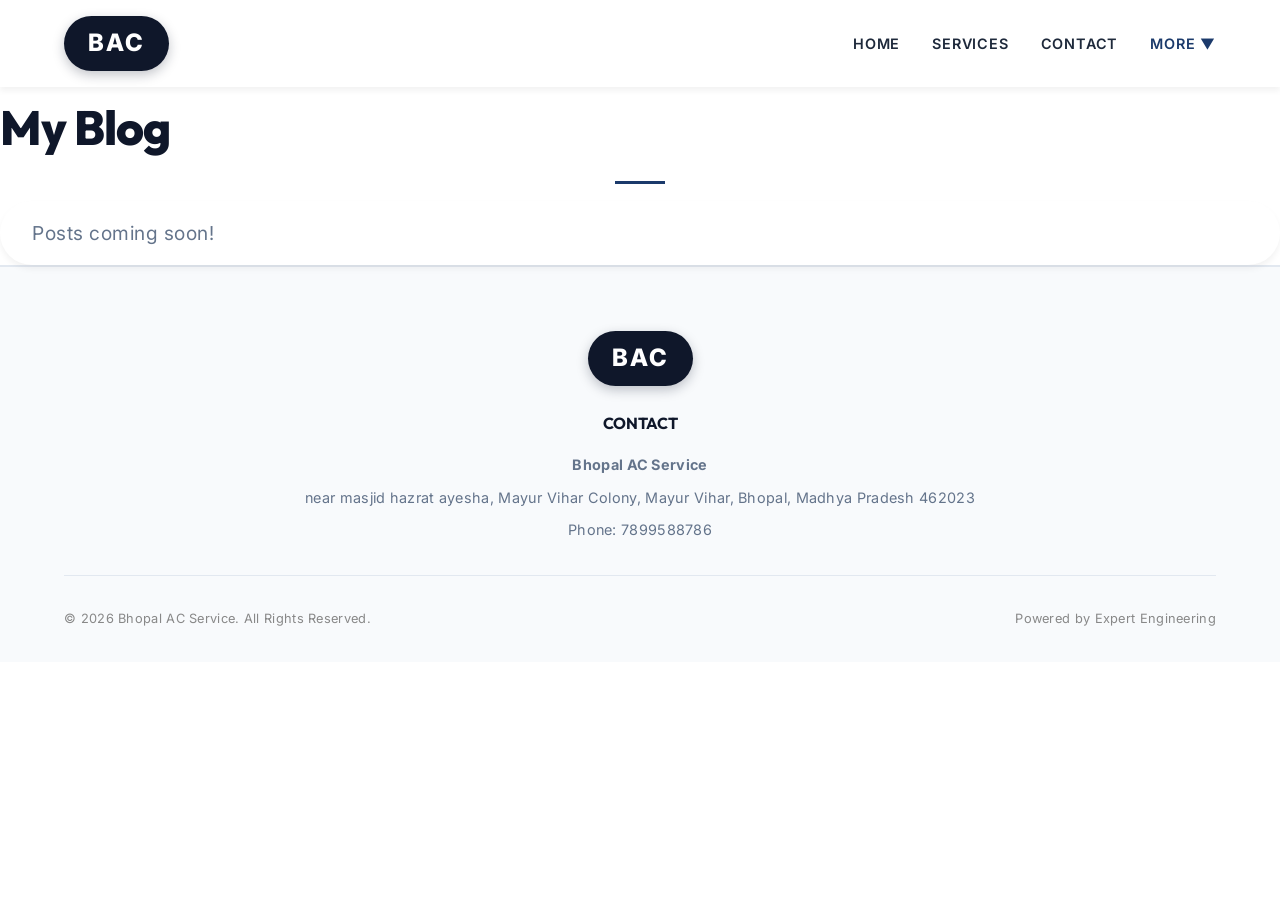
==== blog.html @ 3c476065 "update" ====
<!DOCTYPE html>
<html lang="en">
<head>
    <meta charset="UTF-8">
    <meta name="viewport" content="width=device-width, initial-scale=1.0">
    <title>My Blog | Bhopal AC Service</title>
    
    <link rel="preconnect" href="https://fonts.googleapis.com">
    <link rel="preconnect" href="https://fonts.gstatic.com" crossorigin>
    <link href="https://fonts.googleapis.com/css2?family=Inter:wght@400;500;600;700&family=Outfit:wght@400;600;700;800&display=swap" rel="stylesheet">
    
    <link rel="stylesheet" href="style.css">
</head>
<body>

    <!-- Navigation -->
    <nav class="navbar">
        <div class="logo-container">
            <a href="index.html" class="logo" aria-label="Bhopal AC Service Home">BAC</a>
        </div>
        
        <div class="mobile-toggle">☰</div>
        
        <ul class="nav-links">
            <li><a href="index.html">Home</a></li>
            <li><a href="services.html">Services</a></li>
            <li><a href="contact.html">Contact</a></li>
            <li>
                <a href="#" class="dropdown-toggle" style="color: var(--primary)">More ▼</a>
                <div class="dropdown-content">
                    <a href="blog.html" style="color: var(--primary)">Blog</a>
                    <a href="products.html">Products</a>
                </div>
            </li>
        </ul>
    </nav>

    <!-- Minimal Page Content -->
    <section class="minimal-page">
        <h1 class="minimal-title">My Blog</h1>
        <div class="minimal-subtitle">Posts coming soon!</div>
    </section>

    <!-- Footer -->
    <footer class="footer">
        <div class="footer-content">
            <div class="logo-container">
                <div class="logo">BAC</div>
            </div>
            <div class="footer-info">
                <h4 style="margin-bottom: 1rem; color: var(--secondary);">CONTACT</h4>
                <p><strong>Bhopal AC Service</strong></p>
                <p>near masjid hazrat ayesha, Mayur Vihar Colony, Mayur Vihar, Bhopal, Madhya Pradesh 462023</p>
                <p>Phone: 7899588786</p>
            </div>
        </div>
        <div class="footer-bottom">
            <p>&copy; 2026 Bhopal AC Service. All Rights Reserved.</p>
            <p>Powered by Expert Engineering</p>
        </div>
    </footer>

    <script src="script.js" defer></script>
</body>
</html>
---- style.css ----
:root {
  --primary: #1B3A6B;
  --primary-hover: #0F2850;
  --primary-light: #2563EB;
  --accent: #06B6D4;
  --accent-hover: #0891B2;
  --secondary: #0F172A;
  --bg-color: #FFFFFF;
  --bg-alt: #F8FAFC;
  --bg-light: #F1F5F9;
  --text-main: #1E293B;
  --text-muted: #64748B;
  --border-color: #E2E8F0;
  --success: #10B981;
  --warning: #F59E0B;
  --font-heading: 'Outfit', sans-serif;
  --font-body: 'Inter', sans-serif;
  --shadow-sm: 0 4px 6px rgba(0, 0, 0, 0.05);
  --shadow-md: 0 10px 20px rgba(0, 0, 0, 0.08);
  --shadow-lg: 0 15px 30px rgba(0, 0, 0, 0.1);
  --transition: all 0.3s ease;
  --transition-smooth: all 0.5s cubic-bezier(0.25, 0.46, 0.45, 0.94);
}

* {
  margin: 0;
  padding: 0;
  box-sizing: border-box;
}

/* Reduce repaints and reflows */
html {
  scroll-behavior: smooth;
}

body {
  font-family: var(--font-body);
  color: var(--text-main);
  background-color: var(--bg-color);
  line-height: 1.7;
  letter-spacing: 0.3px;
}

h1, h2, h3, h4, h5, h6, .logo-text {
  font-family: var(--font-heading);
  color: var(--secondary);
  letter-spacing: -0.02em;
  font-weight: 700;
}

a {
  text-decoration: none;
  color: inherit;
  transition: var(--transition);
}

ul {
  list-style: none;
}

/* Optimize image rendering */
img {
  max-width: 100%;
  height: auto;
  display: block;
  image-rendering: -webkit-optimize-contrast;
}

/* Navbar */
.navbar {
  position: sticky;
  top: 0;
  display: flex;
  justify-content: space-between;
  align-items: center;
  padding: 1rem 5%;
  background: rgba(255, 255, 255, 0.95);
  backdrop-filter: blur(10px);
  z-index: 1000;
  box-shadow: var(--shadow-sm);
  transition: var(--transition-smooth);
}

.navbar:hover {
  box-shadow: var(--shadow-md);
}

.logo-container {
  display: flex;
  align-items: center;
  border-radius: 10%;
}

.logo {
  background-color: var(--secondary);
  color: #fff;
  width: 105px;
  height: 55px;
  padding: 0px 5px 0px 5px ;
  display: flex;
  justify-content: center;
  align-items: center;
  font-weight: 800;
  font-size: 1.5rem;
  letter-spacing: 2px;
  border-radius: 50px;
  transition: var(--transition-smooth);
  box-shadow: 0 4px 12px rgba(15, 23, 42, 0.25);
}

.logo:hover {
  transform: translateY(-2px);
  box-shadow: 0 6px 18px rgba(15, 23, 42, 0.35);
}

.nav-links {
  display: flex;
  gap: 2rem;
  align-items: center;
}

.nav-links li {
  position: relative;
}

.nav-links a {
  font-size: 0.9rem;
  font-weight: 600;
  text-transform: uppercase;
  letter-spacing: 0.8px;
  position: relative;
  transition: var(--transition-smooth);
}

.nav-links a::after {
  content: '';
  position: absolute;
  bottom: -5px;
  left: 0;
  width: 0;
  height: 2px;
  background-color: var(--primary);
  transition: width 0.4s ease;
}

.nav-links a:hover::after,
.nav-links a.active::after {
  width: 100%;
}

.nav-links a:hover,
.nav-links a.active {
  color: var(--primary);
}

/* Dropdown */
.dropdown-content {
  display: none;
  position: absolute;
  top: 100%;
  left: 50%;
  transform: translateX(-50%);
  background-color: #fff;
  min-width: 150px;
  box-shadow: var(--shadow-md);
  border-radius: 8px;
  padding: 0.5rem 0;
  z-index: 10;
  opacity: 0;
  transform: translateY(10px) translateX(-50%);
  transition: opacity 0.3s ease, transform 0.3s ease;
}

.dropdown-content.show {
  display: block;
  opacity: 1;
  transform: translateY(0) translateX(-50%);
}

.dropdown-content a {
  display: block;
  padding: 0.7rem 1.2rem;
  text-transform: capitalize;
  font-size: 0.9rem;
  font-weight: 400;
}

.dropdown-content a:hover {
  background-color: var(--bg-alt);
  color: var(--primary);
}

/* Mobile Nav Toggle */
.mobile-toggle {
  display: none;
  font-size: 1.5rem;
  cursor: pointer;
  color: var(--secondary);
}

/* Hero Section */
.hero {
  position: relative;
  height: 85vh;
  min-height: 600px;
  background: url('https://t4.ftcdn.net/jpg/05/11/92/95/360_F_511929539_hkrzPKGI6pEA8TwUfrwrB0g73FyEaowM.jpg') center/cover no-repeat;
  display: flex;
  flex-direction: column;
  justify-content: center;
  align-items: center;
  text-align: center;
  color: #ffffffc9;
  overflow: hidden;
}

.hero::before {
  content: '';
  position: absolute;
  top: 0;
  left: 0;
  right: 0;
  bottom: 0;
  background: linear-gradient(to bottom, rgba(0,0,0,0.3) 0%, rgba(0,0,0,0.6) 100%);
  animation: slideDown 0.8s ease-out;
}

.hero-content {
  position: relative;
  z-index: 1;
  max-width: 800px;
  padding: 0 2rem;
  animation: fadeInUp 1s ease-out;
}

.hero-tagline {
  font-family: var(--font-heading);
  font-size: 1.2rem;
  font-weight: 600;
  letter-spacing: 3px;
  margin-bottom: 1rem;
  text-transform: uppercase;
  color: rgba(255,255,255,0.9);
  animation: fadeInDown 0.8s ease-out 0.2s both;
}

.hero-title {
  font-size: 4.5rem;
  font-weight: 800;
  line-height: 1.1;
  margin-bottom: 2rem;
  text-shadow: 2px 4px 8px rgba(0,0,0,0.3);
  color: white;
  animation: slideInUp 0.9s ease-out 0.3s both;
  letter-spacing: -0.02em;
}

.btn {
  display: inline-flex;
  align-items: center;
  justify-content: center;
  padding: 1rem 2.5rem;
  border-radius: 50px;
  font-weight: 700;
  text-transform: uppercase;
  letter-spacing: 1.5px;
  transition: var(--transition-smooth);
  border: none;
  cursor: pointer;
  position: relative;
  overflow: hidden;
  font-size: 0.95rem;
  gap: 0.6rem;
}

.btn::before {
  content: '';
  position: absolute;
  top: 0;
  left: -100%;
  width: 100%;
  height: 100%;
  background: rgba(255,255,255,0.2);
  transition: left 0.5s ease;
  z-index: 0;
}

.btn:hover::before {
  left: 100%;
}

.btn-primary {
  background: var(--primary);
  color: #fff;
  box-shadow: 0 4px 15px rgba(27, 58, 107, 0.3);
  position: relative;
}

.btn-primary:hover {
  background: var(--primary-hover);
  transform: translateY(-3px);
  box-shadow: 0 8px 25px rgba(27, 58, 107, 0.5);
}

.btn-primary:active {
  transform: translateY(-1px);
}

.btn-secondary {
  background: transparent;
  color: #fff;
  border: 2px solid #fff;
}

.btn-secondary:hover {
  background: rgba(255,255,255,0.15);
  transform: translateY(-3px);
  border-color: #fff;
}

/* Sections */
.section {
  padding: 5rem 5%;
  animation: fadeInUp 0.8s ease-out;
}

.section-header {
  text-align: center;
  margin-bottom: 4rem;
}

.section-title {
  font-size: 2.5rem;
  color: var(--secondary);
  position: relative;
  display: inline-block;
  padding-bottom: 1rem;
  animation: fadeInDown 0.8s ease-out;
  letter-spacing: -0.02em;
  font-weight: 800;
}

.section-title::after {
  content: '';
  position: absolute;
  bottom: 0;
  left: 50%;
  transform: translateX(-50%) scaleX(0);
  width: 60px;
  height: 3px;
  background-color: var(--primary);
  border-radius: 2px;
  animation: scaleInHorizontal 0.6s ease-out 0.3s forwards;
}

/* About Us Section (Home) */
.about-grid {
  display: grid;
  grid-template-columns: repeat(auto-fit, minmax(300px, 1fr));
  gap: 2rem;
  max-width: 1200px;
  margin: 0 auto;
}

.about-card {
  background: #fff;
  border-radius: 12px;
  overflow: hidden;
  box-shadow: var(--shadow-md);
  transition: var(--transition-smooth);
  height: 100%;
  display: flex;
  flex-direction: column;
  animation: fadeInUp 0.8s ease-out both;
  border: 1px solid var(--border-color);
  will-change: transform;
  contain: layout style paint;
}

.about-card:nth-child(1) {
  animation-delay: 0.1s;
}

.about-card:nth-child(2) {
  animation-delay: 0.2s;
}

.about-card:nth-child(3) {
  animation-delay: 0.3s;
}

.about-card:hover {
  transform: translateY(-15px);
  box-shadow: var(--shadow-lg);
  border-color: var(--primary);
}

.about-card img {
  width: 100%;
  height: 250px;
  object-fit: cover;
  transition: transform 0.5s ease;
}

.about-card:hover img {
  transform: scale(1.05);
}

.about-card-content {
  padding: 2rem;
  flex-grow: 1;
  display: flex;
  flex-direction: column;
}

.about-card h3 {
  font-size: 1.3rem;
  margin-bottom: 1rem;
  font-weight: 700;
  letter-spacing: -0.01em;
}

.about-card p {
  color: var(--text-muted);
  font-size: 0.95rem;
  flex-grow: 1;
  margin-bottom: 1.5rem;
}

.more-link {
  color: var(--primary);
  font-weight: 600;
  font-size: 0.9rem;
  text-transform: uppercase;
  letter-spacing: 1px;
  align-self: flex-start;
  position: relative;
  display: inline-flex;
  align-items: center;
  gap: 0.5rem;
  transition: var(--transition-smooth);
}

.more-link::after {
  content: '→';
  position: absolute;
  right: -20px;
  opacity: 0;
  transition: var(--transition-smooth);
}

.more-link:hover {
  color: var(--primary-hover);
}

.more-link:hover::after {
  right: -25px;
  opacity: 1;
}

/* Services Grid (Services Page) */
.services-grid {
  display: grid;
  grid-template-columns: repeat(auto-fit, minmax(280px, 1fr));
  gap: 2.5rem;
  max-width: 1200px;
  margin: 0 auto;
}

.service-item {
  text-align: center;
  transition: var(--transition-smooth);
  background: #fff;
  border-radius: 12px;
  padding: 1rem;
  box-shadow: var(--shadow-sm);
  border: 1px solid var(--border-color);
  animation: fadeInUp 0.8s ease-out both;
  will-change: transform;
  contain: layout style paint;
}

.service-item:nth-child(1) {
  animation-delay: 0.1s;
}

.service-item:nth-child(2) {
  animation-delay: 0.2s;
}

.service-item:nth-child(3) {
  animation-delay: 0.3s;
}

.service-item:nth-child(4) {
  animation-delay: 0.4s;
}

.service-item:hover {
  transform: translateY(-8px);
  box-shadow: var(--shadow-md);
  border-color: var(--primary);
}

.service-img-wrap {
  overflow: hidden;
  border-radius: 8px;
  margin-bottom: 1.5rem;
  height: 200px;
}

.service-img-wrap img {
  width: 100%;
  height: 100%;
  object-fit: cover;
  transition: transform 0.5s ease;
}

.service-item:hover .service-img-wrap img {
  transform: scale(1.1);
}

.service-title {
  font-size: 1.2rem;
  margin-bottom: 0.5rem;
  text-transform: uppercase;
  letter-spacing: 1px;
  font-weight: 700;
}

.service-price {
  color: var(--primary);
  font-weight: 700;
  font-size: 1.2rem;
  margin-bottom: 1rem;
  display: block;
}

.service-desc {
  font-size: 0.9rem;
  color: var(--text-muted);
}

/* FAQ Section */
.faq-section {
  background-color: var(--bg-alt);
}

.faq-container {
  max-width: 800px;
  margin: 0 auto;
}

.faq-item {
  margin-bottom: 1rem;
  background: #fff;
  border-radius: 8px;
  box-shadow: var(--shadow-sm);
  overflow: hidden;
  transition: var(--transition-smooth);
  border: 1px solid var(--border-color);
}

.faq-item:hover {
  box-shadow: var(--shadow-md);
  border-color: var(--primary);
}

.faq-question {
  padding: 1.5rem;
  display: flex;
  justify-content: space-between;
  align-items: center;
  cursor: pointer;
  font-weight: 700;
  color: var(--secondary);
  transition: var(--transition-smooth);
  letter-spacing: 0.3px;
}

.faq-question:hover {
  color: var(--primary);
}

.faq-icon {
  font-size: 1.5rem;
  transition: transform 0.3s ease;
}

.faq-item.active .faq-icon {
  transform: rotate(45deg);
}

.faq-answer {
  max-height: 0;
  overflow: hidden;
  transition: max-height 0.4s ease, padding 0.4s ease;
  padding: 0 1.5rem;
  color: var(--text-muted);
}

.faq-item.active .faq-answer {
  max-height: 500px; /* arbitrary large value */
  padding: 0 1.5rem 1.5rem;
}

/* Contact Page */
.contact-layout {
  display: flex;
  flex-direction: column;
  gap: 3rem;
  max-width: 1200px;
  margin: 0 auto;
}

@media (min-width: 900px) {
  .contact-layout {
    flex-direction: row;
    align-items: stretch;
  }
}

.contact-info {
  flex: 1;
  padding: 3rem;
  background: var(--bg-alt);
  border-radius: 12px;
  box-shadow: var(--shadow-sm);
  animation: fadeInLeft 0.8s ease-out;
  border: 1px solid var(--border-color);
}

.contact-title {
  font-size: 1.8rem;
  margin-bottom: 1rem;
  font-weight: 800;
  letter-spacing: -0.01em;
}

.contact-phone {
  display: inline-block;
  font-size: 1.5rem;
  color: var(--primary);
  font-weight: 800;
  margin-bottom: 2rem;
  border-bottom: 3px solid var(--primary);
  padding-bottom: 0.5rem;
  transition: var(--transition-smooth);
  cursor: pointer;
  letter-spacing: 0.5px;
}

.contact-phone:hover {
  transform: translateY(-2px);
  color: var(--primary-hover);
  border-bottom-color: var(--primary-hover);
}

.contact-detail {
  margin-bottom: 1.5rem;
}

.contact-detail h4 {
  font-size: 1.1rem;
  margin-bottom: 0.5rem;
  color: var(--secondary);
  font-weight: 700;
}

.contact-detail p {
  color: var(--text-muted);
}

/* Button Container for Contact Section */
.contact-info > div[style*="display: flex"] {
  flex-wrap: wrap;
  align-items: center;
}

.contact-info .btn {
  min-width: auto;
  padding: 0.9rem 1.8rem;
}

/* Icon styling in buttons */
.btn svg {
  flex-shrink: 0;
  width: 20px;
  height: 20px;
}

.btn-whatsapp {
  background-color: #25D366;
  color: white;
  display: inline-flex;
  align-items: center;
  justify-content: center;
  gap: 0.6rem;
  padding: 0.95rem 2.2rem;
  border-radius: 50px;
  font-weight: 700;
  text-transform: uppercase;
  letter-spacing: 0.8px;
  transition: var(--transition-smooth);
  box-shadow: 0 4px 12px rgba(37, 211, 102, 0.3);
  font-size: 0.9rem;
  border: none;
  cursor: pointer;
}

.btn-whatsapp:hover {
  background-color: #128C7E;
  color: white;
  transform: translateY(-3px);
  box-shadow: 0 6px 18px rgba(37, 211, 102, 0.5);
}

.btn-whatsapp:active {
  transform: translateY(-1px);
}

/* Stack buttons on mobile */
@media (max-width: 768px) {
  .btn-whatsapp {
    width: 100%;
    max-width: none;
    margin: 0.5rem auto !important;
  }
}
.minimal-title {
  font-size: 3rem;
  margin-bottom: 1rem;
  position: relative;
  font-weight: 800;
  letter-spacing: -0.02em;
  animation: slideInUp 0.8s ease-out;
}

.minimal-title::after {
  content: '';
  position: absolute;
  bottom: -15px;
  left: 50%;
  transform: translateX(-50%) scaleX(0);
  width: 50px;
  height: 3px;
  background-color: var(--primary);
  animation: scaleInHorizontal 0.8s ease-out 0.3s forwards;
}

.minimal-subtitle {
  font-size: 1.2rem;
  color: var(--text-muted);
  background: #fff;
  padding: 1rem 2rem;
  border-radius: 50px;
  box-shadow: var(--shadow-sm);
  margin-top: 2rem;
  animation: fadeInUp 0.8s ease-out 0.2s both;
  letter-spacing: 0.5px;
}

/* Footer */
.footer {
  background-color: var(--bg-alt);
  padding: 4rem 5% 2rem;
  text-align: center;
  border-top: 2px solid var(--border-color);
  animation: slideDown 0.8s ease-out;
}

.footer-content {
  margin-bottom: 2rem;
  animation: fadeInUp 0.8s ease-out 0.2s both;
}

.footer .logo-container {
  justify-content: center;
  margin-bottom: 1.5rem;
}

.footer-info p {
  color: var(--text-muted);
  font-size: 0.9rem;
  margin-bottom: 0.5rem;
}

.footer-bottom {
  display: flex;
  justify-content: space-between;
  align-items: center;
  flex-wrap: wrap;
  gap: 1rem;
  padding-top: 2rem;
  border-top: 1px solid var(--border-color);
  color: #888;
  font-size: 0.8rem;
}

/* Animations */
@keyframes fadeInUp {
  from {
    opacity: 0;
    transform: translateY(30px);
  }
  to {
    opacity: 1;
    transform: translateY(0);
  }
}

@keyframes fadeInDown {
  from {
    opacity: 0;
    transform: translateY(-20px);
  }
  to {
    opacity: 1;
    transform: translateY(0);
  }
}

@keyframes fadeInLeft {
  from {
    opacity: 0;
    transform: translateX(-30px);
  }
  to {
    opacity: 1;
    transform: translateX(0);
  }
}

@keyframes fadeInRight {
  from {
    opacity: 0;
    transform: translateX(30px);
  }
  to {
    opacity: 1;
    transform: translateX(0);
  }
}

@keyframes slideInUp {
  from {
    opacity: 0;
    transform: translateY(50px);
  }
  to {
    opacity: 1;
    transform: translateY(0);
  }
}

@keyframes slideDown {
  from {
    transform: translateY(-100%);
  }
  to {
    transform: translateY(0);
  }
}

@keyframes scaleInHorizontal {
  from {
    transform: translateX(-50%) scaleX(0);
  }
  to {
    transform: translateX(-50%) scaleX(1);
  }
}

@keyframes pulse {
  0%, 100% {
    opacity: 1;
  }
  50% {
    opacity: 0.5;
  }
}

@keyframes glow {
  0%, 100% {
    box-shadow: 0 4px 15px rgba(0, 136, 204, 0.4);
  }
  50% {
    box-shadow: 0 6px 25px rgba(0, 136, 204, 0.7);
  }
}

@keyframes bounce {
  0%, 100% {
    transform: translateY(0);
  }
  50% {
    transform: translateY(-5px);
  }
}

/* Scroll triggered animations */
.about-card:not(.visible),
.service-item:not(.visible),
.faq-item:not(.visible),
.section:not(.visible) {
  opacity: 0;
}

.about-card.visible,
.service-item.visible,
.faq-item.visible,
.section.visible {
  animation: fadeInUp 0.8s ease-out forwards;
}

/* Responsive */
/* Tablet & Small Devices (768px and below) */
@media (max-width: 768px) {
  /* Navbar */
  .navbar {
    padding: 0.8rem 4%;
  }

  .logo {
    width: 90px;
    height: 50px;
    font-size: 1.3rem;
  }

  .nav-links {
    position: absolute;
    top: 100%;
    left: 0;
    width: 100%;
    background: #fff;
    flex-direction: column;
    padding: 2rem 0;
    box-shadow: var(--shadow-md);
    clip-path: polygon(0 0, 100% 0, 100% 0, 0 0);
    transition: clip-path 0.4s ease-in-out;
    gap: 1.5rem;
  }
  
  .nav-links.active {
    clip-path: polygon(0 0, 100% 0, 100% 100%, 0 100%);
  }

  .nav-links a {
    font-size: 0.85rem;
  }

  .mobile-toggle {
    display: block;
    cursor: pointer;
    transition: var(--transition-smooth);
  }

  .mobile-toggle:active {
    transform: scale(0.95);
  }

  .dropdown-content {
    position: static;
    transform: none;
    box-shadow: none;
    background: var(--bg-alt);
    margin-top: 1rem;
    display: none;
    border-radius: 8px;
    margin-left: 1rem;
    margin-right: 1rem;
  }
  
  .dropdown-content.show {
    display: block;
    animation: slideDown 0.3s ease-out;
  }

  .dropdown-content a {
    padding: 0.8rem 1rem;
  }
  
  /* Hero Section */
  .hero {
    min-height: 500px;
    height: 80vh;
    justify-content: flex-end;
    padding-bottom: 3rem;
  }

  .hero-content {
    padding: 0 1.5rem;
  }

  .hero-tagline {
    font-size: 0.9rem;
    letter-spacing: 2px;
  }
  
  .hero-title {
    font-size: 2.5rem;
    line-height: 1.2;
    margin-bottom: 1.5rem;
  }

  .hero-content p {
    font-size: 1rem;
    margin-bottom: 1.5rem;
  }

  /* Buttons */
  .btn {
    padding: 0.9rem 2rem;
    font-size: 0.85rem;
    letter-spacing: 1px;
    min-height: 44px;
    min-width: 44px;
    touch-action: manipulation;
  }

  .btn-primary, .btn-secondary {
    width: 100%;
    max-width: 300px;
  }

  /* Contact buttons stack on tablet */
  .contact-info > div[style*="display: flex"] {
    flex-direction: column;
    gap: 1rem !important;
  }

  .contact-info .btn {
    width: 100%;
    max-width: none;
  }

  /* Sections */
  .section {
    padding: 3rem 4%;
  }

  .section-header {
    margin-bottom: 2.5rem;
  }
  
  .section-title {
    font-size: 1.8rem;
  }

  .section-title::after {
    width: 50px;
  }

  /* Cards */
  .about-grid {
    grid-template-columns: 1fr;
    gap: 1.5rem;
  }

  .about-card {
    animation: fadeInUp 0.6s ease-out !important;
  }

  .about-card img {
    height: 200px;
  }

  .about-card-content {
    padding: 1.5rem;
  }

  .about-card h3 {
    font-size: 1.1rem;
  }

  .about-card p {
    font-size: 0.9rem;
  }

  /* Services Grid */
  .services-grid {
    grid-template-columns: 1fr;
    gap: 1.5rem;
  }

  .service-item {
    padding: 1.2rem;
    animation: fadeInUp 0.6s ease-out !important;
  }

  .service-img-wrap {
    height: 180px;
    margin-bottom: 1rem;
  }

  .service-title {
    font-size: 1rem;
  }

  .service-price {
    font-size: 1.1rem;
  }

  /* Contact Section */
  .contact-layout {
    gap: 2rem;
  }

  .contact-info {
    padding: 2rem;
    animation: fadeInUp 0.6s ease-out !important;
  }

  .contact-title {
    font-size: 1.5rem;
  }

  .contact-phone {
    font-size: 1.3rem;
  }

  .contact-detail h4 {
    font-size: 1rem;
  }

  .contact-map {
    min-height: 300px;
  }

  /* Minimal Page */
  .minimal-page {
    padding: 2rem 1.5rem;
  }

  .minimal-title {
    font-size: 2rem;
  }

  .minimal-subtitle {
    font-size: 1rem;
    padding: 0.8rem 1.5rem;
  }

  /* FAQ */
  .faq-container {
    max-width: 100%;
  }

  .faq-question {
    padding: 1.2rem;
    font-size: 0.95rem;
  }

  .faq-icon {
    font-size: 1.2rem;
  }

  /* Footer */
  .footer {
    padding: 3rem 4% 1.5rem;
  }

  .footer-bottom {
    flex-direction: column;
    justify-content: center;
    gap: 1rem;
  }
}

/* Mobile Only (500px and below) */
@media (max-width: 500px) {
  html {
    font-size: 15px;
  }

  /* Navbar */
  .navbar {
    padding: 0.7rem 3%;
  }

  .logo-container {
    margin-right: auto;
  }

  .logo {
    width: 80px;
    height: 45px;
    font-size: 1.2rem;
    letter-spacing: 1.5px;
  }

  .mobile-toggle {
    font-size: 1.3rem;
  }

  .nav-links {
    padding: 1.5rem 0;
    gap: 1rem;
  }

  .nav-links a {
    font-size: 0.8rem;
    padding: 0.5rem 1.5rem;
  }

  .dropdown-content a {
    font-size: 0.8rem;
    padding: 0.6rem 0.8rem;
  }

  /* Hero */
  .hero {
    min-height: 420px;
    height: 70vh;
    padding-bottom: 2rem;
  }

  .hero-content {
    padding: 0 1rem;
    max-width: 100%;
  }

  .hero-tagline {
    font-size: 0.75rem;
    letter-spacing: 1.5px;
    margin-bottom: 0.7rem;
  }

  .hero-title {
    font-size: 2rem;
    margin-bottom: 1rem;
  }

  .hero-content p {
    font-size: 0.95rem;
    margin-bottom: 1.2rem;
  }

  /* Buttons */
  .btn {
    padding: 0.8rem 1.8rem;
    font-size: 0.8rem;
    letter-spacing: 0.8px;
  }

  .btn-primary, .btn-secondary {
    width: 100%;
    max-width: 280px;
  }

  /* Contact buttons on mobile */
  .contact-info > div[style*="display: flex"] {
    flex-direction: column;
    gap: 1rem !important;
  }

  .contact-info .btn {
    width: 100%;
    max-width: none;
  }

  /* Sections */
  .section {
    padding: 2.5rem 3%;
  }

  .section-header {
    margin-bottom: 2rem;
  }

  .section-title {
    font-size: 1.5rem;
  }

  /* Cards */
  .about-card-content {
    padding: 1.2rem;
  }

  .about-card h3 {
    font-size: 1rem;
    margin-bottom: 0.8rem;
  }

  .about-card p {
    font-size: 0.85rem;
    margin-bottom: 1rem;
  }

  .more-link {
    font-size: 0.8rem;
  }

  /* Services */
  .service-item {
    padding: 1rem;
  }

  .service-img-wrap {
    height: 160px;
  }

  .service-title {
    font-size: 0.95rem;
  }

  .service-price {
    font-size: 1rem;
  }

  /* Contact */
  .contact-info {
    padding: 1.5rem;
  }

  .contact-title {
    font-size: 1.3rem;
    margin-bottom: 1rem;
  }

  .contact-phone {
    font-size: 1.2rem;
    margin-bottom: 1.5rem;
  }

  .contact-detail {
    margin-bottom: 1.2rem;
  }

  .contact-detail h4 {
    font-size: 0.95rem;
    margin-bottom: 0.4rem;
  }

  .contact-detail p {
    font-size: 0.85rem;
  }

  .contact-map {
    min-height: 280px;
  }

  /* Minimal */
  .minimal-page {
    padding: 1.5rem 1rem;
  }

  .minimal-title {
    font-size: 1.6rem;
    margin-bottom: 0.8rem;
  }

  .minimal-title::after {
    bottom: -12px;
    width: 40px;
  }

  .minimal-subtitle {
    font-size: 0.95rem;
    padding: 0.7rem 1.2rem;
    margin-top: 1.5rem;
  }

  /* FAQ */
  .faq-question {
    padding: 1rem;
    font-size: 0.9rem;
  }

  .faq-icon {
    font-size: 1rem;
  }

  .faq-item {
    margin-bottom: 0.8rem;
  }

  /* Footer */
  .footer {
    padding: 2rem 3% 1rem;
  }

  .footer-info p {
    font-size: 0.8rem;
  }

  .footer-bottom {
    font-size: 0.75rem;
  }
}
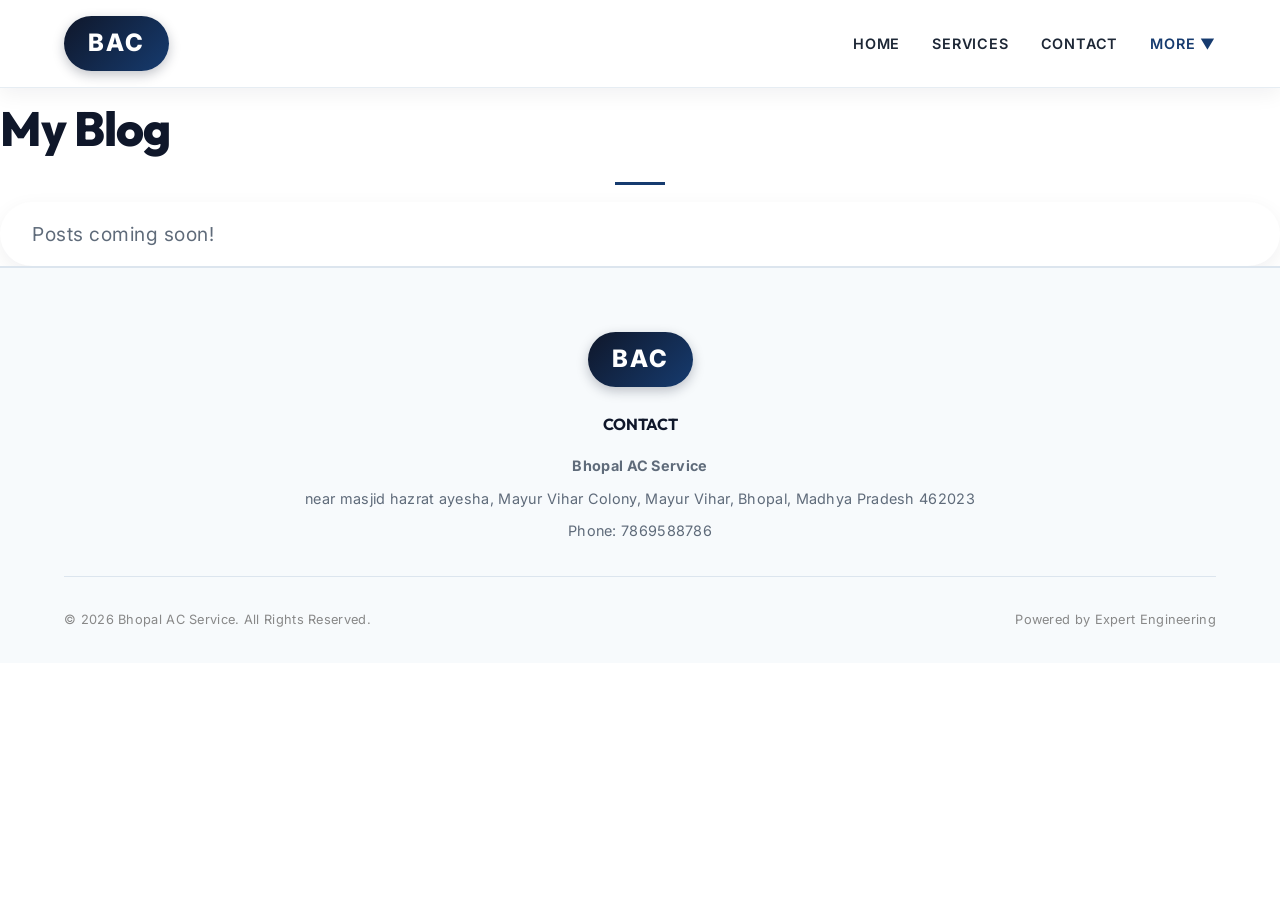
==== commit dc899dd4: "update" ====
--- a/blog.html
+++ b/blog.html
@@ -51,7 +51,7 @@
                 <h4 style="margin-bottom: 1rem; color: var(--secondary);">CONTACT</h4>
                 <p><strong>Bhopal AC Service</strong></p>
                 <p>near masjid hazrat ayesha, Mayur Vihar Colony, Mayur Vihar, Bhopal, Madhya Pradesh 462023</p>
-                <p>Phone: 7899588786</p>
+                <p>Phone: 7869588786</p>
             </div>
         </div>
         <div class="footer-bottom">
--- a/style.css
+++ b/style.css
@@ -1,23 +1,23 @@
 :root {
-  --primary: #1B3A6B;
-  --primary-hover: #0F2850;
-  --primary-light: #2563EB;
-  --accent: #06B6D4;
-  --accent-hover: #0891B2;
-  --secondary: #0F172A;
+  --primary: #163b6f;
+  --primary-hover: #0f2f5c;
+  --primary-light: #2f6fd6;
+  --accent: #0e9ebd;
+  --accent-hover: #0a7f99;
+  --secondary: #0f172a;
   --bg-color: #FFFFFF;
-  --bg-alt: #F8FAFC;
-  --bg-light: #F1F5F9;
-  --text-main: #1E293B;
-  --text-muted: #64748B;
-  --border-color: #E2E8F0;
+  --bg-alt: #f7fafc;
+  --bg-light: #eef4f8;
+  --text-main: #1d2736;
+  --text-muted: #5f6b7a;
+  --border-color: #dce5ee;
   --success: #10B981;
   --warning: #F59E0B;
   --font-heading: 'Outfit', sans-serif;
   --font-body: 'Inter', sans-serif;
-  --shadow-sm: 0 4px 6px rgba(0, 0, 0, 0.05);
-  --shadow-md: 0 10px 20px rgba(0, 0, 0, 0.08);
-  --shadow-lg: 0 15px 30px rgba(0, 0, 0, 0.1);
+  --shadow-sm: 0 6px 20px rgba(15, 23, 42, 0.06);
+  --shadow-md: 0 14px 34px rgba(15, 23, 42, 0.1);
+  --shadow-lg: 0 22px 50px rgba(15, 23, 42, 0.14);
   --transition: all 0.3s ease;
   --transition-smooth: all 0.5s cubic-bezier(0.25, 0.46, 0.45, 0.94);
 }
@@ -39,6 +39,9 @@
   background-color: var(--bg-color);
   line-height: 1.7;
   letter-spacing: 0.3px;
+  text-rendering: optimizeLegibility;
+  -webkit-font-smoothing: antialiased;
+  overflow-x: hidden;
 }
 
 h1, h2, h3, h4, h5, h6, .logo-text {
@@ -74,11 +77,18 @@
   justify-content: space-between;
   align-items: center;
   padding: 1rem 5%;
-  background: rgba(255, 255, 255, 0.95);
-  backdrop-filter: blur(10px);
+  background: rgba(255, 255, 255, 0.9);
+  backdrop-filter: blur(14px);
   z-index: 1000;
   box-shadow: var(--shadow-sm);
   transition: var(--transition-smooth);
+  border-bottom: 1px solid rgba(220, 229, 238, 0.7);
+}
+
+.navbar.scrolled {
+  box-shadow: var(--shadow-md);
+  padding-top: 0.78rem;
+  padding-bottom: 0.78rem;
 }
 
 .navbar:hover {
@@ -92,11 +102,11 @@
 }
 
 .logo {
-  background-color: var(--secondary);
+  background: linear-gradient(135deg, var(--secondary), var(--primary));
   color: #fff;
   width: 105px;
   height: 55px;
-  padding: 0px 5px 0px 5px ;
+  padding: 0 5px;
   display: flex;
   justify-content: center;
   align-items: center;
@@ -139,8 +149,8 @@
   left: 0;
   width: 0;
   height: 2px;
-  background-color: var(--primary);
-  transition: width 0.4s ease;
+  background: linear-gradient(90deg, var(--primary), var(--accent));
+  transition: width 0.32s ease;
 }
 
 .nav-links a:hover::after,
@@ -160,7 +170,7 @@
   top: 100%;
   left: 50%;
   transform: translateX(-50%);
-  background-color: #fff;
+  background: rgba(255, 255, 255, 0.98);
   min-width: 150px;
   box-shadow: var(--shadow-md);
   border-radius: 8px;
@@ -203,13 +213,15 @@
   position: relative;
   height: 85vh;
   min-height: 600px;
-  background: url('https://t4.ftcdn.net/jpg/05/11/92/95/360_F_511929539_hkrzPKGI6pEA8TwUfrwrB0g73FyEaowM.jpg') center/cover no-repeat;
+  background:
+    linear-gradient(140deg, rgba(7, 20, 40, 0.78) 0%, rgba(14, 77, 122, 0.58) 45%, rgba(12, 129, 154, 0.35) 100%),
+    url('https://t4.ftcdn.net/jpg/05/11/92/95/360_F_511929539_hkrzPKGI6pEA8TwUfrwrB0g73FyEaowM.jpg') center/cover no-repeat;
   display: flex;
   flex-direction: column;
   justify-content: center;
   align-items: center;
   text-align: center;
-  color: #ffffffc9;
+  color: rgba(255, 255, 255, 0.95);
   overflow: hidden;
 }
 
@@ -220,8 +232,17 @@
   left: 0;
   right: 0;
   bottom: 0;
-  background: linear-gradient(to bottom, rgba(0,0,0,0.3) 0%, rgba(0,0,0,0.6) 100%);
-  animation: slideDown 0.8s ease-out;
+  background:
+    radial-gradient(circle at top, rgba(14, 158, 189, 0.25), transparent 34%),
+    linear-gradient(to bottom, rgba(7, 14, 25, 0.18) 0%, rgba(7, 14, 25, 0.5) 100%);
+}
+
+.hero::after {
+  content: '';
+  position: absolute;
+  inset: auto 0 0;
+  height: 180px;
+  background: linear-gradient(to top, rgba(255, 255, 255, 0.09), transparent);
 }
 
 .hero-content {
@@ -229,7 +250,7 @@
   z-index: 1;
   max-width: 800px;
   padding: 0 2rem;
-  animation: fadeInUp 1s ease-out;
+  animation: fadeInUp 0.75s ease-out;
 }
 
 .hero-tagline {
@@ -240,18 +261,25 @@
   margin-bottom: 1rem;
   text-transform: uppercase;
   color: rgba(255,255,255,0.9);
-  animation: fadeInDown 0.8s ease-out 0.2s both;
+  animation: fadeInDown 0.65s ease-out 0.12s both;
 }
 
 .hero-title {
-  font-size: 4.5rem;
+  font-size: clamp(3rem, 7vw, 4.8rem);
   font-weight: 800;
   line-height: 1.1;
   margin-bottom: 2rem;
   text-shadow: 2px 4px 8px rgba(0,0,0,0.3);
   color: white;
-  animation: slideInUp 0.9s ease-out 0.3s both;
+  animation: slideInUp 0.75s ease-out 0.18s both;
   letter-spacing: -0.02em;
+}
+
+.hero-content p {
+  max-width: 42rem;
+  margin-left: auto;
+  margin-right: auto;
+  color: rgba(255, 255, 255, 0.88);
 }
 
 .btn {
@@ -263,7 +291,7 @@
   font-weight: 700;
   text-transform: uppercase;
   letter-spacing: 1.5px;
-  transition: var(--transition-smooth);
+  transition: transform 0.2s ease, box-shadow 0.25s ease, background-color 0.25s ease, color 0.25s ease;
   border: none;
   cursor: pointer;
   position: relative;
@@ -320,7 +348,6 @@
 /* Sections */
 .section {
   padding: 5rem 5%;
-  animation: fadeInUp 0.8s ease-out;
 }
 
 .section-header {
@@ -334,7 +361,6 @@
   position: relative;
   display: inline-block;
   padding-bottom: 1rem;
-  animation: fadeInDown 0.8s ease-out;
   letter-spacing: -0.02em;
   font-weight: 800;
 }
@@ -349,7 +375,7 @@
   height: 3px;
   background-color: var(--primary);
   border-radius: 2px;
-  animation: scaleInHorizontal 0.6s ease-out 0.3s forwards;
+  animation: scaleInHorizontal 0.55s ease-out 0.18s forwards;
 }
 
 /* About Us Section (Home) */
@@ -363,14 +389,14 @@
 
 .about-card {
   background: #fff;
-  border-radius: 12px;
+  border-radius: 18px;
   overflow: hidden;
   box-shadow: var(--shadow-md);
   transition: var(--transition-smooth);
   height: 100%;
   display: flex;
   flex-direction: column;
-  animation: fadeInUp 0.8s ease-out both;
+  animation: fadeInUp 0.65s ease-out both;
   border: 1px solid var(--border-color);
   will-change: transform;
   contain: layout style paint;
@@ -389,7 +415,7 @@
 }
 
 .about-card:hover {
-  transform: translateY(-15px);
+  transform: translateY(-10px);
   box-shadow: var(--shadow-lg);
   border-color: var(--primary);
 }
@@ -398,7 +424,7 @@
   width: 100%;
   height: 250px;
   object-fit: cover;
-  transition: transform 0.5s ease;
+  transition: transform 0.45s ease;
 }
 
 .about-card:hover img {
@@ -410,6 +436,15 @@
   flex-grow: 1;
   display: flex;
   flex-direction: column;
+}
+
+.about-card-content::before {
+  content: '';
+  width: 44px;
+  height: 4px;
+  border-radius: 999px;
+  background: linear-gradient(90deg, var(--primary), var(--accent));
+  margin-bottom: 1rem;
 }
 
 .about-card h3 {
@@ -470,11 +505,11 @@
   text-align: center;
   transition: var(--transition-smooth);
   background: #fff;
-  border-radius: 12px;
+  border-radius: 18px;
   padding: 1rem;
   box-shadow: var(--shadow-sm);
   border: 1px solid var(--border-color);
-  animation: fadeInUp 0.8s ease-out both;
+  animation: fadeInUp 0.65s ease-out both;
   will-change: transform;
   contain: layout style paint;
 }
@@ -496,7 +531,7 @@
 }
 
 .service-item:hover {
-  transform: translateY(-8px);
+  transform: translateY(-6px);
   box-shadow: var(--shadow-md);
   border-color: var(--primary);
 }
@@ -553,7 +588,7 @@
 .faq-item {
   margin-bottom: 1rem;
   background: #fff;
-  border-radius: 8px;
+  border-radius: 14px;
   box-shadow: var(--shadow-sm);
   overflow: hidden;
   transition: var(--transition-smooth);
@@ -623,7 +658,7 @@
   flex: 1;
   padding: 3rem;
   background: var(--bg-alt);
-  border-radius: 12px;
+  border-radius: 18px;
   box-shadow: var(--shadow-sm);
   animation: fadeInLeft 0.8s ease-out;
   border: 1px solid var(--border-color);
@@ -765,12 +800,10 @@
   padding: 4rem 5% 2rem;
   text-align: center;
   border-top: 2px solid var(--border-color);
-  animation: slideDown 0.8s ease-out;
 }
 
 .footer-content {
   margin-bottom: 2rem;
-  animation: fadeInUp 0.8s ease-out 0.2s both;
 }
 
 .footer .logo-container {
@@ -909,7 +942,41 @@
 .service-item.visible,
 .faq-item.visible,
 .section.visible {
-  animation: fadeInUp 0.8s ease-out forwards;
+  animation: fadeInUp 0.55s ease-out forwards;
+}
+
+.hero-content .btn-primary {
+  box-shadow: 0 16px 30px rgba(15, 47, 92, 0.28);
+}
+
+.hero-content .btn-primary:hover {
+  box-shadow: 0 22px 40px rgba(15, 47, 92, 0.35);
+}
+
+.footer,
+.section,
+.about-card,
+.service-item,
+.faq-item,
+.contact-info {
+  position: relative;
+}
+
+@media (prefers-reduced-motion: reduce) {
+  html {
+    scroll-behavior: auto;
+  }
+
+  *, *::before, *::after {
+    animation-duration: 0.01ms !important;
+    animation-iteration-count: 1 !important;
+    transition-duration: 0.01ms !important;
+    scroll-behavior: auto !important;
+  }
+}
+
+.section:nth-of-type(even) {
+  background: linear-gradient(180deg, #ffffff, var(--bg-alt));
 }
 
 /* Responsive */
@@ -1007,6 +1074,10 @@
     margin-bottom: 1.5rem;
   }
 
+  .hero::after {
+    height: 120px;
+  }
+
   /* Buttons */
   .btn {
     padding: 0.9rem 2rem;
@@ -1068,6 +1139,11 @@
     padding: 1.5rem;
   }
 
+  .about-card-content::before {
+    width: 36px;
+    margin-bottom: 0.8rem;
+  }
+
   .about-card h3 {
     font-size: 1.1rem;
   }
@@ -1235,6 +1311,10 @@
     margin-bottom: 1.2rem;
   }
 
+  .hero::after {
+    height: 90px;
+  }
+
   /* Buttons */
   .btn {
     padding: 0.8rem 1.8rem;
@@ -1276,6 +1356,11 @@
     padding: 1.2rem;
   }
 
+  .about-card-content::before {
+    width: 32px;
+    margin-bottom: 0.7rem;
+  }
+
   .about-card h3 {
     font-size: 1rem;
     margin-bottom: 0.8rem;
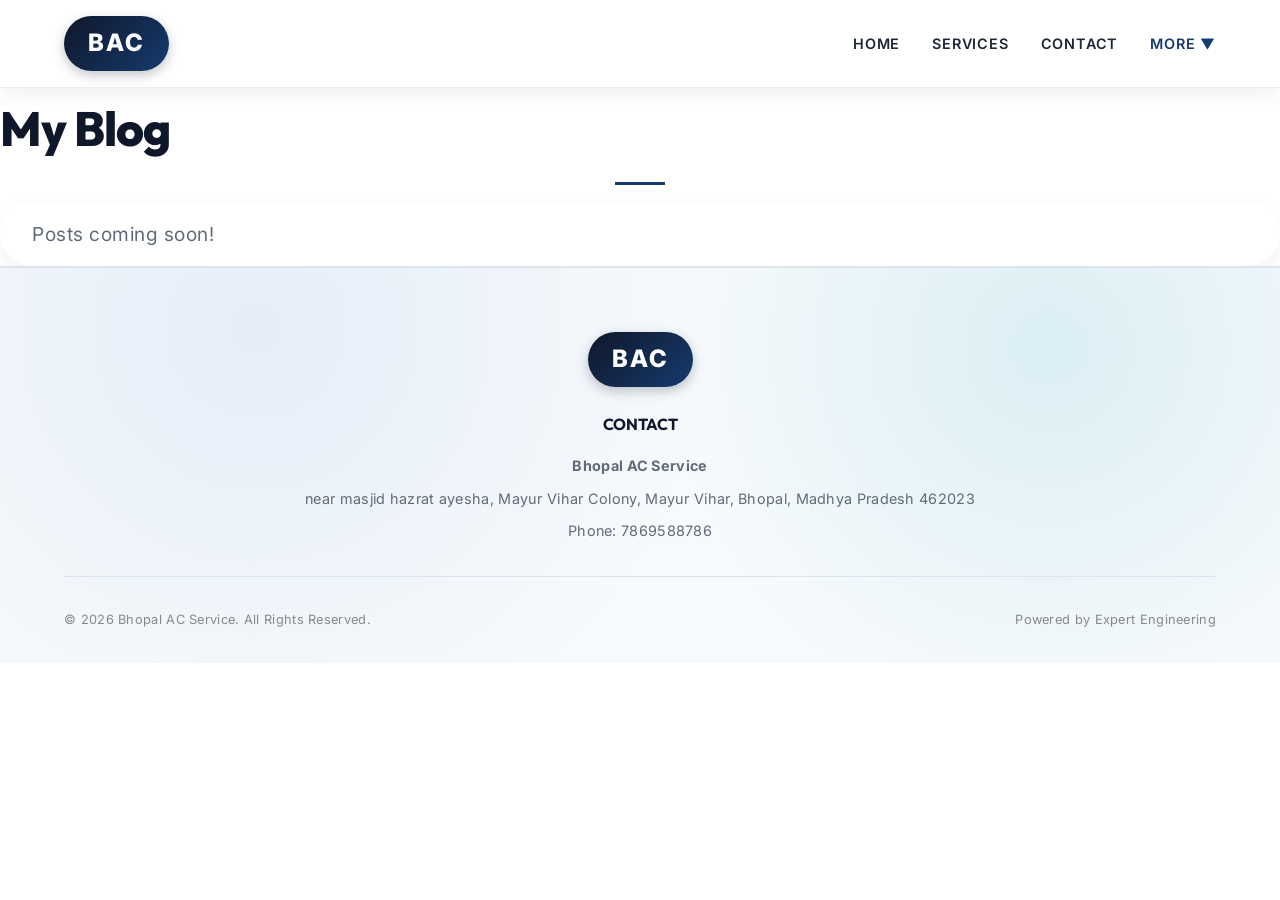
==== commit 5de1bcb5: "update" ====
--- a/blog.html
+++ b/blog.html
@@ -7,9 +7,13 @@
     
     <link rel="preconnect" href="https://fonts.googleapis.com">
     <link rel="preconnect" href="https://fonts.gstatic.com" crossorigin>
-    <link href="https://fonts.googleapis.com/css2?family=Inter:wght@400;500;600;700&family=Outfit:wght@400;600;700;800&display=swap" rel="stylesheet">
-    
-    <link rel="stylesheet" href="style.css">
+    <link rel="preload" as="style" href="https://fonts.googleapis.com/css2?family=Inter:wght@400;500;600;700&family=Outfit:wght@400;600;700;800&display=swap">
+    <link href="https://fonts.googleapis.com/css2?family=Inter:wght@400;500;600;700&family=Outfit:wght@400;600;700;800&display=swap" rel="stylesheet" media="print" onload="this.media='all'">
+    <noscript><link href="https://fonts.googleapis.com/css2?family=Inter:wght@400;500;600;700&family=Outfit:wght@400;600;700;800&display=swap" rel="stylesheet"></noscript>
+
+    <link rel="preload" as="style" href="style.css">
+    <link rel="stylesheet" href="style.css" media="print" onload="this.media='all'">
+    <noscript><link rel="stylesheet" href="style.css"></noscript>
 </head>
 <body>
 
@@ -51,7 +55,7 @@
                 <h4 style="margin-bottom: 1rem; color: var(--secondary);">CONTACT</h4>
                 <p><strong>Bhopal AC Service</strong></p>
                 <p>near masjid hazrat ayesha, Mayur Vihar Colony, Mayur Vihar, Bhopal, Madhya Pradesh 462023</p>
-                <p>Phone: 7869588786</p>
+                <p>Phone: <a href="tel:7869588786">7869588786</a></p>
             </div>
         </div>
         <div class="footer-bottom">
--- a/style.css
+++ b/style.css
@@ -18,6 +18,8 @@
   --shadow-sm: 0 6px 20px rgba(15, 23, 42, 0.06);
   --shadow-md: 0 14px 34px rgba(15, 23, 42, 0.1);
   --shadow-lg: 0 22px 50px rgba(15, 23, 42, 0.14);
+  --surface-glass: rgba(255, 255, 255, 0.14);
+  --scroll-progress: 0%;
   --transition: all 0.3s ease;
   --transition-smooth: all 0.5s cubic-bezier(0.25, 0.46, 0.45, 0.94);
 }
@@ -42,6 +44,31 @@
   text-rendering: optimizeLegibility;
   -webkit-font-smoothing: antialiased;
   overflow-x: hidden;
+  opacity: 0;
+  transform: translateY(6px);
+  transition: opacity 0.4s ease, transform 0.4s ease;
+}
+
+body.page-ready {
+  opacity: 1;
+  transform: translateY(0);
+}
+
+body.page-exit {
+  opacity: 0;
+  transform: translateY(8px);
+}
+
+body::before {
+  content: '';
+  position: fixed;
+  top: 0;
+  left: 0;
+  width: var(--scroll-progress);
+  height: 3px;
+  background: linear-gradient(90deg, var(--accent), var(--primary-light), var(--primary));
+  z-index: 1200;
+  transition: width 0.08s linear;
 }
 
 h1, h2, h3, h4, h5, h6, .logo-text {
@@ -213,9 +240,7 @@
   position: relative;
   height: 85vh;
   min-height: 600px;
-  background:
-    linear-gradient(140deg, rgba(7, 20, 40, 0.78) 0%, rgba(14, 77, 122, 0.58) 45%, rgba(12, 129, 154, 0.35) 100%),
-    url('https://t4.ftcdn.net/jpg/05/11/92/95/360_F_511929539_hkrzPKGI6pEA8TwUfrwrB0g73FyEaowM.jpg') center/cover no-repeat;
+  /* Background image moved to an <img> for better LCP prioritization */
   display: flex;
   flex-direction: column;
   justify-content: center;
@@ -223,6 +248,20 @@
   text-align: center;
   color: rgba(255, 255, 255, 0.95);
   overflow: hidden;
+}
+
+.hero-bg {
+  position: absolute;
+  inset: 0;
+  width: 100%;
+  height: 100%;
+  object-fit: cover;
+  object-position: center;
+  z-index: 0;
+  transform-origin: center;
+  filter: contrast(0.95) saturate(0.95) brightness(0.95);
+  transform: scale(1.03);
+  animation: kenBurns 18s ease-in-out infinite alternate;
 }
 
 .hero::before {
@@ -235,6 +274,7 @@
   background:
     radial-gradient(circle at top, rgba(14, 158, 189, 0.25), transparent 34%),
     linear-gradient(to bottom, rgba(7, 14, 25, 0.18) 0%, rgba(7, 14, 25, 0.5) 100%);
+  animation: gradientFloat 9s ease-in-out infinite;
 }
 
 .hero::after {
@@ -251,6 +291,44 @@
   max-width: 800px;
   padding: 0 2rem;
   animation: fadeInUp 0.75s ease-out;
+}
+
+.hero-content > * {
+  animation-fill-mode: both;
+}
+
+.hero-content .btn-primary {
+  animation: fadeInUp 0.7s ease-out 0.25s;
+}
+
+.hero-highlights {
+  margin-top: 1.4rem;
+  display: flex;
+  justify-content: center;
+  gap: 0.7rem;
+  flex-wrap: wrap;
+}
+
+.hero-highlights span {
+  font-size: 0.76rem;
+  letter-spacing: 0.8px;
+  text-transform: uppercase;
+  font-weight: 600;
+  color: rgba(255, 255, 255, 0.92);
+  border: 1px solid rgba(255, 255, 255, 0.36);
+  background: var(--surface-glass);
+  backdrop-filter: blur(4px);
+  padding: 0.42rem 0.75rem;
+  border-radius: 999px;
+  animation: fadeInUp 0.6s ease-out;
+}
+
+.hero-highlights span:nth-child(2) {
+  animation-delay: 0.08s;
+}
+
+.hero-highlights span:nth-child(3) {
+  animation-delay: 0.16s;
 }
 
 .hero-tagline {
@@ -396,28 +474,31 @@
   height: 100%;
   display: flex;
   flex-direction: column;
-  animation: fadeInUp 0.65s ease-out both;
   border: 1px solid var(--border-color);
   will-change: transform;
   contain: layout style paint;
-}
-
-.about-card:nth-child(1) {
-  animation-delay: 0.1s;
-}
-
-.about-card:nth-child(2) {
-  animation-delay: 0.2s;
-}
-
-.about-card:nth-child(3) {
-  animation-delay: 0.3s;
+  isolation: isolate;
 }
 
 .about-card:hover {
   transform: translateY(-10px);
   box-shadow: var(--shadow-lg);
   border-color: var(--primary);
+}
+
+.about-card::after {
+  content: '';
+  position: absolute;
+  inset: 0;
+  background: linear-gradient(120deg, transparent 20%, rgba(255, 255, 255, 0.35) 48%, transparent 70%);
+  transform: translateX(-140%);
+  transition: transform 0.65s ease;
+  pointer-events: none;
+  z-index: 1;
+}
+
+.about-card:hover::after {
+  transform: translateX(140%);
 }
 
 .about-card img {
@@ -509,31 +590,30 @@
   padding: 1rem;
   box-shadow: var(--shadow-sm);
   border: 1px solid var(--border-color);
-  animation: fadeInUp 0.65s ease-out both;
   will-change: transform;
   contain: layout style paint;
-}
-
-.service-item:nth-child(1) {
-  animation-delay: 0.1s;
-}
-
-.service-item:nth-child(2) {
-  animation-delay: 0.2s;
-}
-
-.service-item:nth-child(3) {
-  animation-delay: 0.3s;
-}
-
-.service-item:nth-child(4) {
-  animation-delay: 0.4s;
+  isolation: isolate;
 }
 
 .service-item:hover {
   transform: translateY(-6px);
   box-shadow: var(--shadow-md);
   border-color: var(--primary);
+}
+
+.service-item::after {
+  content: '';
+  position: absolute;
+  inset: 0;
+  background: linear-gradient(120deg, transparent 24%, rgba(255, 255, 255, 0.28) 49%, transparent 74%);
+  transform: translateX(-150%);
+  transition: transform 0.65s ease;
+  pointer-events: none;
+  z-index: 1;
+}
+
+.service-item:hover::after {
+  transform: translateX(150%);
 }
 
 .service-img-wrap {
@@ -578,6 +658,110 @@
 /* FAQ Section */
 .faq-section {
   background-color: var(--bg-alt);
+}
+
+.reviews-section {
+  background: linear-gradient(180deg, var(--bg-alt) 0%, #ffffff 100%);
+}
+
+.reviews-intro {
+  margin-top: 1rem;
+  color: var(--text-muted);
+}
+
+.testimonial-slider {
+  max-width: 820px;
+  margin: 0 auto;
+  position: relative;
+  border: 1px solid var(--border-color);
+  border-radius: 22px;
+  background: #ffffff;
+  box-shadow: var(--shadow-md);
+  padding: 2rem 2.2rem 1.5rem;
+  overflow: hidden;
+}
+
+.testimonial-card {
+  display: none;
+  opacity: 0;
+  transform: translateY(10px);
+}
+
+.testimonial-card.active {
+  display: block;
+  animation: fadeInUp 0.45s ease forwards;
+}
+
+.testimonial-text {
+  font-size: 1.08rem;
+  color: var(--text-main);
+  margin-bottom: 1.4rem;
+  line-height: 1.8;
+}
+
+.testimonial-meta {
+  display: flex;
+  justify-content: space-between;
+  align-items: center;
+  gap: 0.8rem;
+}
+
+.testimonial-name {
+  font-weight: 700;
+  color: var(--secondary);
+}
+
+.testimonial-rating {
+  color: #f5b301;
+  letter-spacing: 1px;
+  font-size: 1rem;
+}
+
+.testimonial-controls {
+  margin-top: 1.2rem;
+  display: flex;
+  align-items: center;
+  justify-content: space-between;
+}
+
+.testimonial-nav {
+  width: 38px;
+  height: 38px;
+  border-radius: 50%;
+  border: 1px solid var(--border-color);
+  background: #ffffff;
+  color: var(--secondary);
+  font-size: 1.5rem;
+  line-height: 1;
+  cursor: pointer;
+  transition: var(--transition);
+}
+
+.testimonial-nav:hover {
+  background: var(--primary);
+  color: #ffffff;
+  border-color: var(--primary);
+}
+
+.testimonial-dots {
+  display: flex;
+  gap: 0.45rem;
+  align-items: center;
+}
+
+.testimonial-dots .dot {
+  width: 10px;
+  height: 10px;
+  border-radius: 50%;
+  border: none;
+  background: #cad7e5;
+  cursor: pointer;
+  transition: transform 0.2s ease, background-color 0.2s ease;
+}
+
+.testimonial-dots .dot.active {
+  background: var(--primary);
+  transform: scale(1.15);
 }
 
 .faq-container {
@@ -796,7 +980,10 @@
 
 /* Footer */
 .footer {
-  background-color: var(--bg-alt);
+  background:
+    radial-gradient(circle at 20% 15%, rgba(47, 111, 214, 0.09), transparent 42%),
+    radial-gradient(circle at 82% 20%, rgba(14, 158, 189, 0.12), transparent 35%),
+    var(--bg-alt);
   padding: 4rem 5% 2rem;
   text-align: center;
   border-top: 2px solid var(--border-color);
@@ -930,17 +1117,43 @@
   }
 }
 
+@keyframes kenBurns {
+  from {
+    transform: scale(1.02) translateY(0);
+  }
+  to {
+    transform: scale(1.08) translateY(-1.5%);
+  }
+}
+
+@keyframes gradientFloat {
+  0%,
+  100% {
+    opacity: 0.95;
+    transform: translateY(0);
+  }
+  50% {
+    opacity: 1;
+    transform: translateY(-1.2%);
+  }
+}
+
 /* Scroll triggered animations */
 .about-card:not(.visible),
 .service-item:not(.visible),
 .faq-item:not(.visible),
 .section:not(.visible) {
   opacity: 0;
+  transform: translateY(24px);
 }
 
 .about-card.visible,
 .service-item.visible,
-.faq-item.visible,
+.faq-item.visible {
+  animation: fadeInUp 0.55s ease-out forwards;
+  animation-delay: var(--reveal-delay, 0ms);
+}
+
 .section.visible {
   animation: fadeInUp 0.55s ease-out forwards;
 }
@@ -972,6 +1185,16 @@
     animation-iteration-count: 1 !important;
     transition-duration: 0.01ms !important;
     scroll-behavior: auto !important;
+  }
+
+  body::before {
+    transition: none;
+  }
+
+  body {
+    opacity: 1;
+    transform: none;
+    transition: none;
   }
 }
 
@@ -1074,6 +1297,16 @@
     margin-bottom: 1.5rem;
   }
 
+  .hero-highlights {
+    margin-top: 1.1rem;
+    gap: 0.5rem;
+  }
+
+  .hero-highlights span {
+    font-size: 0.7rem;
+    padding: 0.38rem 0.62rem;
+  }
+
   .hero::after {
     height: 120px;
   }
@@ -1226,6 +1459,22 @@
     font-size: 0.95rem;
   }
 
+  .testimonial-slider {
+    padding: 1.5rem 1.4rem 1.2rem;
+    border-radius: 16px;
+  }
+
+  .testimonial-text {
+    font-size: 0.96rem;
+    margin-bottom: 1rem;
+  }
+
+  .testimonial-nav {
+    width: 34px;
+    height: 34px;
+    font-size: 1.3rem;
+  }
+
   .faq-icon {
     font-size: 1.2rem;
   }
@@ -1311,6 +1560,17 @@
     margin-bottom: 1.2rem;
   }
 
+  .hero-highlights {
+    margin-top: 0.9rem;
+    gap: 0.45rem;
+  }
+
+  .hero-highlights span {
+    font-size: 0.66rem;
+    padding: 0.34rem 0.55rem;
+    letter-spacing: 0.5px;
+  }
+
   .hero::after {
     height: 90px;
   }
@@ -1459,6 +1719,12 @@
     margin-bottom: 0.8rem;
   }
 
+  .testimonial-meta {
+    flex-direction: column;
+    align-items: flex-start;
+    gap: 0.35rem;
+  }
+
   /* Footer */
   .footer {
     padding: 2rem 3% 1rem;
--- a/style.css
+++ b/style.css
@@ -18,6 +18,8 @@
   --shadow-sm: 0 6px 20px rgba(15, 23, 42, 0.06);
   --shadow-md: 0 14px 34px rgba(15, 23, 42, 0.1);
   --shadow-lg: 0 22px 50px rgba(15, 23, 42, 0.14);
+  --surface-glass: rgba(255, 255, 255, 0.14);
+  --scroll-progress: 0%;
   --transition: all 0.3s ease;
   --transition-smooth: all 0.5s cubic-bezier(0.25, 0.46, 0.45, 0.94);
 }
@@ -42,6 +44,31 @@
   text-rendering: optimizeLegibility;
   -webkit-font-smoothing: antialiased;
   overflow-x: hidden;
+  opacity: 0;
+  transform: translateY(6px);
+  transition: opacity 0.4s ease, transform 0.4s ease;
+}
+
+body.page-ready {
+  opacity: 1;
+  transform: translateY(0);
+}
+
+body.page-exit {
+  opacity: 0;
+  transform: translateY(8px);
+}
+
+body::before {
+  content: '';
+  position: fixed;
+  top: 0;
+  left: 0;
+  width: var(--scroll-progress);
+  height: 3px;
+  background: linear-gradient(90deg, var(--accent), var(--primary-light), var(--primary));
+  z-index: 1200;
+  transition: width 0.08s linear;
 }
 
 h1, h2, h3, h4, h5, h6, .logo-text {
@@ -213,9 +240,7 @@
   position: relative;
   height: 85vh;
   min-height: 600px;
-  background:
-    linear-gradient(140deg, rgba(7, 20, 40, 0.78) 0%, rgba(14, 77, 122, 0.58) 45%, rgba(12, 129, 154, 0.35) 100%),
-    url('https://t4.ftcdn.net/jpg/05/11/92/95/360_F_511929539_hkrzPKGI6pEA8TwUfrwrB0g73FyEaowM.jpg') center/cover no-repeat;
+  /* Background image moved to an <img> for better LCP prioritization */
   display: flex;
   flex-direction: column;
   justify-content: center;
@@ -223,6 +248,20 @@
   text-align: center;
   color: rgba(255, 255, 255, 0.95);
   overflow: hidden;
+}
+
+.hero-bg {
+  position: absolute;
+  inset: 0;
+  width: 100%;
+  height: 100%;
+  object-fit: cover;
+  object-position: center;
+  z-index: 0;
+  transform-origin: center;
+  filter: contrast(0.95) saturate(0.95) brightness(0.95);
+  transform: scale(1.03);
+  animation: kenBurns 18s ease-in-out infinite alternate;
 }
 
 .hero::before {
@@ -235,6 +274,7 @@
   background:
     radial-gradient(circle at top, rgba(14, 158, 189, 0.25), transparent 34%),
     linear-gradient(to bottom, rgba(7, 14, 25, 0.18) 0%, rgba(7, 14, 25, 0.5) 100%);
+  animation: gradientFloat 9s ease-in-out infinite;
 }
 
 .hero::after {
@@ -251,6 +291,44 @@
   max-width: 800px;
   padding: 0 2rem;
   animation: fadeInUp 0.75s ease-out;
+}
+
+.hero-content > * {
+  animation-fill-mode: both;
+}
+
+.hero-content .btn-primary {
+  animation: fadeInUp 0.7s ease-out 0.25s;
+}
+
+.hero-highlights {
+  margin-top: 1.4rem;
+  display: flex;
+  justify-content: center;
+  gap: 0.7rem;
+  flex-wrap: wrap;
+}
+
+.hero-highlights span {
+  font-size: 0.76rem;
+  letter-spacing: 0.8px;
+  text-transform: uppercase;
+  font-weight: 600;
+  color: rgba(255, 255, 255, 0.92);
+  border: 1px solid rgba(255, 255, 255, 0.36);
+  background: var(--surface-glass);
+  backdrop-filter: blur(4px);
+  padding: 0.42rem 0.75rem;
+  border-radius: 999px;
+  animation: fadeInUp 0.6s ease-out;
+}
+
+.hero-highlights span:nth-child(2) {
+  animation-delay: 0.08s;
+}
+
+.hero-highlights span:nth-child(3) {
+  animation-delay: 0.16s;
 }
 
 .hero-tagline {
@@ -396,28 +474,31 @@
   height: 100%;
   display: flex;
   flex-direction: column;
-  animation: fadeInUp 0.65s ease-out both;
   border: 1px solid var(--border-color);
   will-change: transform;
   contain: layout style paint;
-}
-
-.about-card:nth-child(1) {
-  animation-delay: 0.1s;
-}
-
-.about-card:nth-child(2) {
-  animation-delay: 0.2s;
-}
-
-.about-card:nth-child(3) {
-  animation-delay: 0.3s;
+  isolation: isolate;
 }
 
 .about-card:hover {
   transform: translateY(-10px);
   box-shadow: var(--shadow-lg);
   border-color: var(--primary);
+}
+
+.about-card::after {
+  content: '';
+  position: absolute;
+  inset: 0;
+  background: linear-gradient(120deg, transparent 20%, rgba(255, 255, 255, 0.35) 48%, transparent 70%);
+  transform: translateX(-140%);
+  transition: transform 0.65s ease;
+  pointer-events: none;
+  z-index: 1;
+}
+
+.about-card:hover::after {
+  transform: translateX(140%);
 }
 
 .about-card img {
@@ -509,31 +590,30 @@
   padding: 1rem;
   box-shadow: var(--shadow-sm);
   border: 1px solid var(--border-color);
-  animation: fadeInUp 0.65s ease-out both;
   will-change: transform;
   contain: layout style paint;
-}
-
-.service-item:nth-child(1) {
-  animation-delay: 0.1s;
-}
-
-.service-item:nth-child(2) {
-  animation-delay: 0.2s;
-}
-
-.service-item:nth-child(3) {
-  animation-delay: 0.3s;
-}
-
-.service-item:nth-child(4) {
-  animation-delay: 0.4s;
+  isolation: isolate;
 }
 
 .service-item:hover {
   transform: translateY(-6px);
   box-shadow: var(--shadow-md);
   border-color: var(--primary);
+}
+
+.service-item::after {
+  content: '';
+  position: absolute;
+  inset: 0;
+  background: linear-gradient(120deg, transparent 24%, rgba(255, 255, 255, 0.28) 49%, transparent 74%);
+  transform: translateX(-150%);
+  transition: transform 0.65s ease;
+  pointer-events: none;
+  z-index: 1;
+}
+
+.service-item:hover::after {
+  transform: translateX(150%);
 }
 
 .service-img-wrap {
@@ -578,6 +658,110 @@
 /* FAQ Section */
 .faq-section {
   background-color: var(--bg-alt);
+}
+
+.reviews-section {
+  background: linear-gradient(180deg, var(--bg-alt) 0%, #ffffff 100%);
+}
+
+.reviews-intro {
+  margin-top: 1rem;
+  color: var(--text-muted);
+}
+
+.testimonial-slider {
+  max-width: 820px;
+  margin: 0 auto;
+  position: relative;
+  border: 1px solid var(--border-color);
+  border-radius: 22px;
+  background: #ffffff;
+  box-shadow: var(--shadow-md);
+  padding: 2rem 2.2rem 1.5rem;
+  overflow: hidden;
+}
+
+.testimonial-card {
+  display: none;
+  opacity: 0;
+  transform: translateY(10px);
+}
+
+.testimonial-card.active {
+  display: block;
+  animation: fadeInUp 0.45s ease forwards;
+}
+
+.testimonial-text {
+  font-size: 1.08rem;
+  color: var(--text-main);
+  margin-bottom: 1.4rem;
+  line-height: 1.8;
+}
+
+.testimonial-meta {
+  display: flex;
+  justify-content: space-between;
+  align-items: center;
+  gap: 0.8rem;
+}
+
+.testimonial-name {
+  font-weight: 700;
+  color: var(--secondary);
+}
+
+.testimonial-rating {
+  color: #f5b301;
+  letter-spacing: 1px;
+  font-size: 1rem;
+}
+
+.testimonial-controls {
+  margin-top: 1.2rem;
+  display: flex;
+  align-items: center;
+  justify-content: space-between;
+}
+
+.testimonial-nav {
+  width: 38px;
+  height: 38px;
+  border-radius: 50%;
+  border: 1px solid var(--border-color);
+  background: #ffffff;
+  color: var(--secondary);
+  font-size: 1.5rem;
+  line-height: 1;
+  cursor: pointer;
+  transition: var(--transition);
+}
+
+.testimonial-nav:hover {
+  background: var(--primary);
+  color: #ffffff;
+  border-color: var(--primary);
+}
+
+.testimonial-dots {
+  display: flex;
+  gap: 0.45rem;
+  align-items: center;
+}
+
+.testimonial-dots .dot {
+  width: 10px;
+  height: 10px;
+  border-radius: 50%;
+  border: none;
+  background: #cad7e5;
+  cursor: pointer;
+  transition: transform 0.2s ease, background-color 0.2s ease;
+}
+
+.testimonial-dots .dot.active {
+  background: var(--primary);
+  transform: scale(1.15);
 }
 
 .faq-container {
@@ -796,7 +980,10 @@
 
 /* Footer */
 .footer {
-  background-color: var(--bg-alt);
+  background:
+    radial-gradient(circle at 20% 15%, rgba(47, 111, 214, 0.09), transparent 42%),
+    radial-gradient(circle at 82% 20%, rgba(14, 158, 189, 0.12), transparent 35%),
+    var(--bg-alt);
   padding: 4rem 5% 2rem;
   text-align: center;
   border-top: 2px solid var(--border-color);
@@ -930,17 +1117,43 @@
   }
 }
 
+@keyframes kenBurns {
+  from {
+    transform: scale(1.02) translateY(0);
+  }
+  to {
+    transform: scale(1.08) translateY(-1.5%);
+  }
+}
+
+@keyframes gradientFloat {
+  0%,
+  100% {
+    opacity: 0.95;
+    transform: translateY(0);
+  }
+  50% {
+    opacity: 1;
+    transform: translateY(-1.2%);
+  }
+}
+
 /* Scroll triggered animations */
 .about-card:not(.visible),
 .service-item:not(.visible),
 .faq-item:not(.visible),
 .section:not(.visible) {
   opacity: 0;
+  transform: translateY(24px);
 }
 
 .about-card.visible,
 .service-item.visible,
-.faq-item.visible,
+.faq-item.visible {
+  animation: fadeInUp 0.55s ease-out forwards;
+  animation-delay: var(--reveal-delay, 0ms);
+}
+
 .section.visible {
   animation: fadeInUp 0.55s ease-out forwards;
 }
@@ -972,6 +1185,16 @@
     animation-iteration-count: 1 !important;
     transition-duration: 0.01ms !important;
     scroll-behavior: auto !important;
+  }
+
+  body::before {
+    transition: none;
+  }
+
+  body {
+    opacity: 1;
+    transform: none;
+    transition: none;
   }
 }
 
@@ -1074,6 +1297,16 @@
     margin-bottom: 1.5rem;
   }
 
+  .hero-highlights {
+    margin-top: 1.1rem;
+    gap: 0.5rem;
+  }
+
+  .hero-highlights span {
+    font-size: 0.7rem;
+    padding: 0.38rem 0.62rem;
+  }
+
   .hero::after {
     height: 120px;
   }
@@ -1226,6 +1459,22 @@
     font-size: 0.95rem;
   }
 
+  .testimonial-slider {
+    padding: 1.5rem 1.4rem 1.2rem;
+    border-radius: 16px;
+  }
+
+  .testimonial-text {
+    font-size: 0.96rem;
+    margin-bottom: 1rem;
+  }
+
+  .testimonial-nav {
+    width: 34px;
+    height: 34px;
+    font-size: 1.3rem;
+  }
+
   .faq-icon {
     font-size: 1.2rem;
   }
@@ -1311,6 +1560,17 @@
     margin-bottom: 1.2rem;
   }
 
+  .hero-highlights {
+    margin-top: 0.9rem;
+    gap: 0.45rem;
+  }
+
+  .hero-highlights span {
+    font-size: 0.66rem;
+    padding: 0.34rem 0.55rem;
+    letter-spacing: 0.5px;
+  }
+
   .hero::after {
     height: 90px;
   }
@@ -1459,6 +1719,12 @@
     margin-bottom: 0.8rem;
   }
 
+  .testimonial-meta {
+    flex-direction: column;
+    align-items: flex-start;
+    gap: 0.35rem;
+  }
+
   /* Footer */
   .footer {
     padding: 2rem 3% 1rem;
--- a/style.css
+++ b/style.css
@@ -18,6 +18,8 @@
   --shadow-sm: 0 6px 20px rgba(15, 23, 42, 0.06);
   --shadow-md: 0 14px 34px rgba(15, 23, 42, 0.1);
   --shadow-lg: 0 22px 50px rgba(15, 23, 42, 0.14);
+  --surface-glass: rgba(255, 255, 255, 0.14);
+  --scroll-progress: 0%;
   --transition: all 0.3s ease;
   --transition-smooth: all 0.5s cubic-bezier(0.25, 0.46, 0.45, 0.94);
 }
@@ -42,6 +44,31 @@
   text-rendering: optimizeLegibility;
   -webkit-font-smoothing: antialiased;
   overflow-x: hidden;
+  opacity: 0;
+  transform: translateY(6px);
+  transition: opacity 0.4s ease, transform 0.4s ease;
+}
+
+body.page-ready {
+  opacity: 1;
+  transform: translateY(0);
+}
+
+body.page-exit {
+  opacity: 0;
+  transform: translateY(8px);
+}
+
+body::before {
+  content: '';
+  position: fixed;
+  top: 0;
+  left: 0;
+  width: var(--scroll-progress);
+  height: 3px;
+  background: linear-gradient(90deg, var(--accent), var(--primary-light), var(--primary));
+  z-index: 1200;
+  transition: width 0.08s linear;
 }
 
 h1, h2, h3, h4, h5, h6, .logo-text {
@@ -213,9 +240,7 @@
   position: relative;
   height: 85vh;
   min-height: 600px;
-  background:
-    linear-gradient(140deg, rgba(7, 20, 40, 0.78) 0%, rgba(14, 77, 122, 0.58) 45%, rgba(12, 129, 154, 0.35) 100%),
-    url('https://t4.ftcdn.net/jpg/05/11/92/95/360_F_511929539_hkrzPKGI6pEA8TwUfrwrB0g73FyEaowM.jpg') center/cover no-repeat;
+  /* Background image moved to an <img> for better LCP prioritization */
   display: flex;
   flex-direction: column;
   justify-content: center;
@@ -223,6 +248,20 @@
   text-align: center;
   color: rgba(255, 255, 255, 0.95);
   overflow: hidden;
+}
+
+.hero-bg {
+  position: absolute;
+  inset: 0;
+  width: 100%;
+  height: 100%;
+  object-fit: cover;
+  object-position: center;
+  z-index: 0;
+  transform-origin: center;
+  filter: contrast(0.95) saturate(0.95) brightness(0.95);
+  transform: scale(1.03);
+  animation: kenBurns 18s ease-in-out infinite alternate;
 }
 
 .hero::before {
@@ -235,6 +274,7 @@
   background:
     radial-gradient(circle at top, rgba(14, 158, 189, 0.25), transparent 34%),
     linear-gradient(to bottom, rgba(7, 14, 25, 0.18) 0%, rgba(7, 14, 25, 0.5) 100%);
+  animation: gradientFloat 9s ease-in-out infinite;
 }
 
 .hero::after {
@@ -251,6 +291,44 @@
   max-width: 800px;
   padding: 0 2rem;
   animation: fadeInUp 0.75s ease-out;
+}
+
+.hero-content > * {
+  animation-fill-mode: both;
+}
+
+.hero-content .btn-primary {
+  animation: fadeInUp 0.7s ease-out 0.25s;
+}
+
+.hero-highlights {
+  margin-top: 1.4rem;
+  display: flex;
+  justify-content: center;
+  gap: 0.7rem;
+  flex-wrap: wrap;
+}
+
+.hero-highlights span {
+  font-size: 0.76rem;
+  letter-spacing: 0.8px;
+  text-transform: uppercase;
+  font-weight: 600;
+  color: rgba(255, 255, 255, 0.92);
+  border: 1px solid rgba(255, 255, 255, 0.36);
+  background: var(--surface-glass);
+  backdrop-filter: blur(4px);
+  padding: 0.42rem 0.75rem;
+  border-radius: 999px;
+  animation: fadeInUp 0.6s ease-out;
+}
+
+.hero-highlights span:nth-child(2) {
+  animation-delay: 0.08s;
+}
+
+.hero-highlights span:nth-child(3) {
+  animation-delay: 0.16s;
 }
 
 .hero-tagline {
@@ -396,28 +474,31 @@
   height: 100%;
   display: flex;
   flex-direction: column;
-  animation: fadeInUp 0.65s ease-out both;
   border: 1px solid var(--border-color);
   will-change: transform;
   contain: layout style paint;
-}
-
-.about-card:nth-child(1) {
-  animation-delay: 0.1s;
-}
-
-.about-card:nth-child(2) {
-  animation-delay: 0.2s;
-}
-
-.about-card:nth-child(3) {
-  animation-delay: 0.3s;
+  isolation: isolate;
 }
 
 .about-card:hover {
   transform: translateY(-10px);
   box-shadow: var(--shadow-lg);
   border-color: var(--primary);
+}
+
+.about-card::after {
+  content: '';
+  position: absolute;
+  inset: 0;
+  background: linear-gradient(120deg, transparent 20%, rgba(255, 255, 255, 0.35) 48%, transparent 70%);
+  transform: translateX(-140%);
+  transition: transform 0.65s ease;
+  pointer-events: none;
+  z-index: 1;
+}
+
+.about-card:hover::after {
+  transform: translateX(140%);
 }
 
 .about-card img {
@@ -509,31 +590,30 @@
   padding: 1rem;
   box-shadow: var(--shadow-sm);
   border: 1px solid var(--border-color);
-  animation: fadeInUp 0.65s ease-out both;
   will-change: transform;
   contain: layout style paint;
-}
-
-.service-item:nth-child(1) {
-  animation-delay: 0.1s;
-}
-
-.service-item:nth-child(2) {
-  animation-delay: 0.2s;
-}
-
-.service-item:nth-child(3) {
-  animation-delay: 0.3s;
-}
-
-.service-item:nth-child(4) {
-  animation-delay: 0.4s;
+  isolation: isolate;
 }
 
 .service-item:hover {
   transform: translateY(-6px);
   box-shadow: var(--shadow-md);
   border-color: var(--primary);
+}
+
+.service-item::after {
+  content: '';
+  position: absolute;
+  inset: 0;
+  background: linear-gradient(120deg, transparent 24%, rgba(255, 255, 255, 0.28) 49%, transparent 74%);
+  transform: translateX(-150%);
+  transition: transform 0.65s ease;
+  pointer-events: none;
+  z-index: 1;
+}
+
+.service-item:hover::after {
+  transform: translateX(150%);
 }
 
 .service-img-wrap {
@@ -578,6 +658,110 @@
 /* FAQ Section */
 .faq-section {
   background-color: var(--bg-alt);
+}
+
+.reviews-section {
+  background: linear-gradient(180deg, var(--bg-alt) 0%, #ffffff 100%);
+}
+
+.reviews-intro {
+  margin-top: 1rem;
+  color: var(--text-muted);
+}
+
+.testimonial-slider {
+  max-width: 820px;
+  margin: 0 auto;
+  position: relative;
+  border: 1px solid var(--border-color);
+  border-radius: 22px;
+  background: #ffffff;
+  box-shadow: var(--shadow-md);
+  padding: 2rem 2.2rem 1.5rem;
+  overflow: hidden;
+}
+
+.testimonial-card {
+  display: none;
+  opacity: 0;
+  transform: translateY(10px);
+}
+
+.testimonial-card.active {
+  display: block;
+  animation: fadeInUp 0.45s ease forwards;
+}
+
+.testimonial-text {
+  font-size: 1.08rem;
+  color: var(--text-main);
+  margin-bottom: 1.4rem;
+  line-height: 1.8;
+}
+
+.testimonial-meta {
+  display: flex;
+  justify-content: space-between;
+  align-items: center;
+  gap: 0.8rem;
+}
+
+.testimonial-name {
+  font-weight: 700;
+  color: var(--secondary);
+}
+
+.testimonial-rating {
+  color: #f5b301;
+  letter-spacing: 1px;
+  font-size: 1rem;
+}
+
+.testimonial-controls {
+  margin-top: 1.2rem;
+  display: flex;
+  align-items: center;
+  justify-content: space-between;
+}
+
+.testimonial-nav {
+  width: 38px;
+  height: 38px;
+  border-radius: 50%;
+  border: 1px solid var(--border-color);
+  background: #ffffff;
+  color: var(--secondary);
+  font-size: 1.5rem;
+  line-height: 1;
+  cursor: pointer;
+  transition: var(--transition);
+}
+
+.testimonial-nav:hover {
+  background: var(--primary);
+  color: #ffffff;
+  border-color: var(--primary);
+}
+
+.testimonial-dots {
+  display: flex;
+  gap: 0.45rem;
+  align-items: center;
+}
+
+.testimonial-dots .dot {
+  width: 10px;
+  height: 10px;
+  border-radius: 50%;
+  border: none;
+  background: #cad7e5;
+  cursor: pointer;
+  transition: transform 0.2s ease, background-color 0.2s ease;
+}
+
+.testimonial-dots .dot.active {
+  background: var(--primary);
+  transform: scale(1.15);
 }
 
 .faq-container {
@@ -796,7 +980,10 @@
 
 /* Footer */
 .footer {
-  background-color: var(--bg-alt);
+  background:
+    radial-gradient(circle at 20% 15%, rgba(47, 111, 214, 0.09), transparent 42%),
+    radial-gradient(circle at 82% 20%, rgba(14, 158, 189, 0.12), transparent 35%),
+    var(--bg-alt);
   padding: 4rem 5% 2rem;
   text-align: center;
   border-top: 2px solid var(--border-color);
@@ -930,17 +1117,43 @@
   }
 }
 
+@keyframes kenBurns {
+  from {
+    transform: scale(1.02) translateY(0);
+  }
+  to {
+    transform: scale(1.08) translateY(-1.5%);
+  }
+}
+
+@keyframes gradientFloat {
+  0%,
+  100% {
+    opacity: 0.95;
+    transform: translateY(0);
+  }
+  50% {
+    opacity: 1;
+    transform: translateY(-1.2%);
+  }
+}
+
 /* Scroll triggered animations */
 .about-card:not(.visible),
 .service-item:not(.visible),
 .faq-item:not(.visible),
 .section:not(.visible) {
   opacity: 0;
+  transform: translateY(24px);
 }
 
 .about-card.visible,
 .service-item.visible,
-.faq-item.visible,
+.faq-item.visible {
+  animation: fadeInUp 0.55s ease-out forwards;
+  animation-delay: var(--reveal-delay, 0ms);
+}
+
 .section.visible {
   animation: fadeInUp 0.55s ease-out forwards;
 }
@@ -972,6 +1185,16 @@
     animation-iteration-count: 1 !important;
     transition-duration: 0.01ms !important;
     scroll-behavior: auto !important;
+  }
+
+  body::before {
+    transition: none;
+  }
+
+  body {
+    opacity: 1;
+    transform: none;
+    transition: none;
   }
 }
 
@@ -1074,6 +1297,16 @@
     margin-bottom: 1.5rem;
   }
 
+  .hero-highlights {
+    margin-top: 1.1rem;
+    gap: 0.5rem;
+  }
+
+  .hero-highlights span {
+    font-size: 0.7rem;
+    padding: 0.38rem 0.62rem;
+  }
+
   .hero::after {
     height: 120px;
   }
@@ -1226,6 +1459,22 @@
     font-size: 0.95rem;
   }
 
+  .testimonial-slider {
+    padding: 1.5rem 1.4rem 1.2rem;
+    border-radius: 16px;
+  }
+
+  .testimonial-text {
+    font-size: 0.96rem;
+    margin-bottom: 1rem;
+  }
+
+  .testimonial-nav {
+    width: 34px;
+    height: 34px;
+    font-size: 1.3rem;
+  }
+
   .faq-icon {
     font-size: 1.2rem;
   }
@@ -1311,6 +1560,17 @@
     margin-bottom: 1.2rem;
   }
 
+  .hero-highlights {
+    margin-top: 0.9rem;
+    gap: 0.45rem;
+  }
+
+  .hero-highlights span {
+    font-size: 0.66rem;
+    padding: 0.34rem 0.55rem;
+    letter-spacing: 0.5px;
+  }
+
   .hero::after {
     height: 90px;
   }
@@ -1459,6 +1719,12 @@
     margin-bottom: 0.8rem;
   }
 
+  .testimonial-meta {
+    flex-direction: column;
+    align-items: flex-start;
+    gap: 0.35rem;
+  }
+
   /* Footer */
   .footer {
     padding: 2rem 3% 1rem;
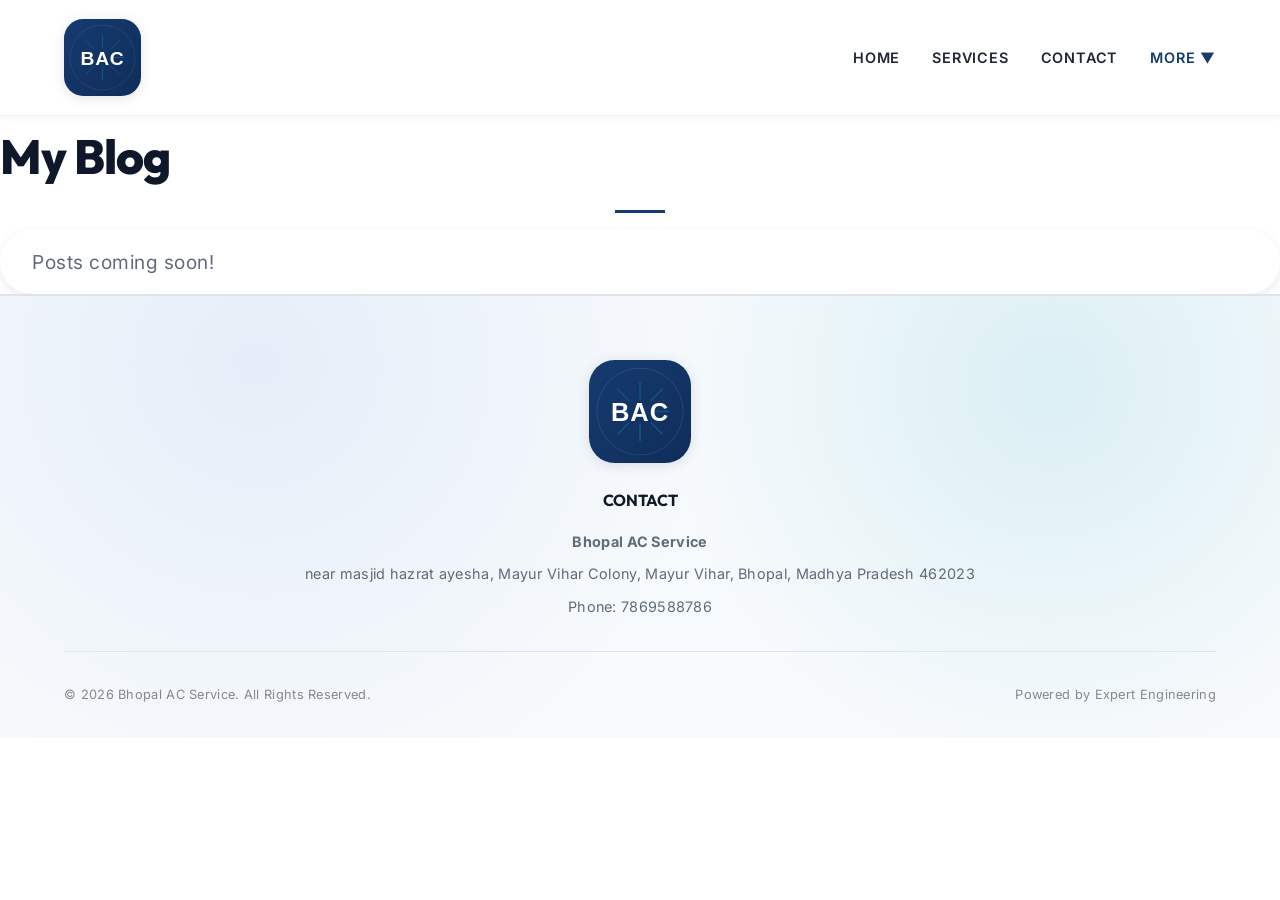
==== commit 80b6da0d: "update" ====
--- a/blog.html
+++ b/blog.html
@@ -7,20 +7,19 @@
     
     <link rel="preconnect" href="https://fonts.googleapis.com">
     <link rel="preconnect" href="https://fonts.gstatic.com" crossorigin>
-    <link rel="preload" as="style" href="https://fonts.googleapis.com/css2?family=Inter:wght@400;500;600;700&family=Outfit:wght@400;600;700;800&display=swap">
-    <link href="https://fonts.googleapis.com/css2?family=Inter:wght@400;500;600;700&family=Outfit:wght@400;600;700;800&display=swap" rel="stylesheet" media="print" onload="this.media='all'">
-    <noscript><link href="https://fonts.googleapis.com/css2?family=Inter:wght@400;500;600;700&family=Outfit:wght@400;600;700;800&display=swap" rel="stylesheet"></noscript>
-
-    <link rel="preload" as="style" href="style.css">
-    <link rel="stylesheet" href="style.css" media="print" onload="this.media='all'">
-    <noscript><link rel="stylesheet" href="style.css"></noscript>
+    <link href="https://fonts.googleapis.com/css2?family=Inter:wght@400;500;600;700&family=Outfit:wght@400;600;700;800&display=swap" rel="stylesheet">
+    <link rel="icon" type="image/svg+xml" href="images/logo.svg">
+    
+    <link rel="stylesheet" href="style.css">
 </head>
 <body>
 
     <!-- Navigation -->
     <nav class="navbar">
         <div class="logo-container">
-            <a href="index.html" class="logo" aria-label="Bhopal AC Service Home">BAC</a>
+            <a href="index.html" class="logo" aria-label="Bhopal AC Service Home">
+                <img src="images/logo.svg" alt="Bhopal AC Service logo" class="logo-image" loading="eager" decoding="async">
+            </a>
         </div>
         
         <div class="mobile-toggle">☰</div>
@@ -49,7 +48,9 @@
     <footer class="footer">
         <div class="footer-content">
             <div class="logo-container">
-                <div class="logo">BAC</div>
+                <div class="logo">
+                    <img src="images/logo.svg" alt="Bhopal AC Service logo" class="logo-image" loading="lazy" decoding="async">
+                </div>
             </div>
             <div class="footer-info">
                 <h4 style="margin-bottom: 1rem; color: var(--secondary);">CONTACT</h4>
--- a/style.css
+++ b/style.css
@@ -15,9 +15,10 @@
   --warning: #F59E0B;
   --font-heading: 'Outfit', sans-serif;
   --font-body: 'Inter', sans-serif;
-  --shadow-sm: 0 6px 20px rgba(15, 23, 42, 0.06);
-  --shadow-md: 0 14px 34px rgba(15, 23, 42, 0.1);
-  --shadow-lg: 0 22px 50px rgba(15, 23, 42, 0.14);
+  --shadow-sm: 0 4px 12px rgba(15, 23, 42, 0.08);
+  --shadow-md: 0 12px 32px rgba(15, 23, 42, 0.12);
+  --shadow-lg: 0 20px 48px rgba(15, 23, 42, 0.16);
+  --shadow-xl: 0 28px 64px rgba(15, 23, 42, 0.18);
   --surface-glass: rgba(255, 255, 255, 0.14);
   --scroll-progress: 0%;
   --transition: all 0.3s ease;
@@ -103,13 +104,13 @@
   display: flex;
   justify-content: space-between;
   align-items: center;
-  padding: 1rem 5%;
-  background: rgba(255, 255, 255, 0.9);
-  backdrop-filter: blur(14px);
+  padding: 1.2rem 5%;
+  background: rgba(255, 255, 255, 0.95);
+  backdrop-filter: blur(16px);
   z-index: 1000;
-  box-shadow: var(--shadow-sm);
+  box-shadow: 0 2px 8px rgba(15, 23, 42, 0.04);
   transition: var(--transition-smooth);
-  border-bottom: 1px solid rgba(220, 229, 238, 0.7);
+  border-bottom: 1px solid rgba(220, 229, 238, 0.5);
 }
 
 .navbar.scrolled {
@@ -125,29 +126,29 @@
 .logo-container {
   display: flex;
   align-items: center;
-  border-radius: 10%;
 }
 
 .logo {
-  background: linear-gradient(135deg, var(--secondary), var(--primary));
-  color: #fff;
-  width: 105px;
-  height: 55px;
-  padding: 0 5px;
-  display: flex;
+  display: inline-flex;
   justify-content: center;
   align-items: center;
-  font-weight: 800;
-  font-size: 1.5rem;
-  letter-spacing: 2px;
-  border-radius: 50px;
   transition: var(--transition-smooth);
-  box-shadow: 0 4px 12px rgba(15, 23, 42, 0.25);
+  line-height: 0;
 }
 
 .logo:hover {
   transform: translateY(-2px);
-  box-shadow: 0 6px 18px rgba(15, 23, 42, 0.35);
+}
+
+.logo-image {
+  width: clamp(70px, 6vw, 95px);
+  height: auto;
+  display: block;
+  filter: drop-shadow(0 2px 6px rgba(15, 23, 42, 0.12));
+}
+
+.footer .logo-image {
+  width: clamp(80px, 8vw, 110px);
 }
 
 .nav-links {
@@ -395,20 +396,21 @@
 }
 
 .btn-primary {
-  background: var(--primary);
+  background: linear-gradient(135deg, var(--primary), var(--primary-light));
   color: #fff;
-  box-shadow: 0 4px 15px rgba(27, 58, 107, 0.3);
+  box-shadow: 0 8px 24px rgba(22, 59, 111, 0.3);
   position: relative;
 }
 
 .btn-primary:hover {
-  background: var(--primary-hover);
-  transform: translateY(-3px);
-  box-shadow: 0 8px 25px rgba(27, 58, 107, 0.5);
+  background: linear-gradient(135deg, var(--primary-hover), var(--primary));
+  transform: translateY(-4px);
+  box-shadow: 0 12px 32px rgba(22, 59, 111, 0.4);
 }
 
 .btn-primary:active {
-  transform: translateY(-1px);
+  transform: translateY(-2px);
+  box-shadow: 0 6px 16px rgba(22, 59, 111, 0.3);
 }
 
 .btn-secondary {
@@ -434,12 +436,12 @@
 }
 
 .section-title {
-  font-size: 2.5rem;
+  font-size: clamp(2rem, 5vw, 2.8rem);
   color: var(--secondary);
   position: relative;
   display: inline-block;
-  padding-bottom: 1rem;
-  letter-spacing: -0.02em;
+  padding-bottom: 1.2rem;
+  letter-spacing: -0.03em;
   font-weight: 800;
 }
 
@@ -449,11 +451,11 @@
   bottom: 0;
   left: 50%;
   transform: translateX(-50%) scaleX(0);
-  width: 60px;
-  height: 3px;
-  background-color: var(--primary);
+  width: 70px;
+  height: 4px;
+  background: linear-gradient(90deg, var(--primary), var(--accent));
   border-radius: 2px;
-  animation: scaleInHorizontal 0.55s ease-out 0.18s forwards;
+  animation: scaleInHorizontal 0.6s ease-out 0.2s forwards;
 }
 
 /* About Us Section (Home) */
@@ -467,23 +469,24 @@
 
 .about-card {
   background: #fff;
-  border-radius: 18px;
+  border-radius: 20px;
   overflow: hidden;
   box-shadow: var(--shadow-md);
   transition: var(--transition-smooth);
   height: 100%;
   display: flex;
   flex-direction: column;
-  border: 1px solid var(--border-color);
+  border: 1px solid rgba(220, 229, 238, 0.6);
   will-change: transform;
   contain: layout style paint;
   isolation: isolate;
+  position: relative;
 }
 
 .about-card:hover {
-  transform: translateY(-10px);
+  transform: translateY(-12px);
   box-shadow: var(--shadow-lg);
-  border-color: var(--primary);
+  border-color: var(--accent);
 }
 
 .about-card::after {
@@ -513,7 +516,7 @@
 }
 
 .about-card-content {
-  padding: 2rem;
+  padding: 2.2rem;
   flex-grow: 1;
   display: flex;
   flex-direction: column;
@@ -521,11 +524,11 @@
 
 .about-card-content::before {
   content: '';
-  width: 44px;
-  height: 4px;
+  width: 50px;
+  height: 5px;
   border-radius: 999px;
-  background: linear-gradient(90deg, var(--primary), var(--accent));
-  margin-bottom: 1rem;
+  background: linear-gradient(90deg, var(--accent), var(--primary-light));
+  margin-bottom: 1.2rem;
 }
 
 .about-card h3 {
@@ -586,19 +589,20 @@
   text-align: center;
   transition: var(--transition-smooth);
   background: #fff;
-  border-radius: 18px;
-  padding: 1rem;
+  border-radius: 20px;
+  padding: 2rem 1.5rem;
   box-shadow: var(--shadow-sm);
-  border: 1px solid var(--border-color);
+  border: 1px solid rgba(220, 229, 238, 0.6);
   will-change: transform;
   contain: layout style paint;
   isolation: isolate;
+  position: relative;
 }
 
 .service-item:hover {
-  transform: translateY(-6px);
+  transform: translateY(-8px);
   box-shadow: var(--shadow-md);
-  border-color: var(--primary);
+  border-color: var(--accent);
 }
 
 .service-item::after {
@@ -618,9 +622,10 @@
 
 .service-img-wrap {
   overflow: hidden;
-  border-radius: 8px;
-  margin-bottom: 1.5rem;
-  height: 200px;
+  border-radius: 12px;
+  margin-bottom: 1.8rem;
+  height: 220px;
+  box-shadow: 0 4px 16px rgba(22, 59, 111, 0.12);
 }
 
 .service-img-wrap img {
@@ -635,16 +640,24 @@
 }
 
 .service-title {
-  font-size: 1.2rem;
-  margin-bottom: 0.5rem;
+  font-size: 1.15rem;
+  margin-bottom: 0.8rem;
   text-transform: uppercase;
-  letter-spacing: 1px;
+  letter-spacing: 1.2px;
   font-weight: 700;
+  color: var(--secondary);
 }
 
 .service-price {
-  color: var(--primary);
-  font-weight: 700;
+  color: var(--accent);
+  font-weight: 800;
+  font-size: 1.4rem;
+  display: inline-block;
+  padding: 0.4rem 1rem;
+  background: linear-gradient(135deg, rgba(14, 158, 189, 0.1), rgba(47, 111, 214, 0.08));
+  border-radius: 8px;
+  margin-bottom: 1rem;
+}
   font-size: 1.2rem;
   margin-bottom: 1rem;
   display: block;
@@ -693,10 +706,11 @@
 }
 
 .testimonial-text {
-  font-size: 1.08rem;
+  font-size: 1.12rem;
   color: var(--text-main);
-  margin-bottom: 1.4rem;
-  line-height: 1.8;
+  margin-bottom: 1.8rem;
+  line-height: 1.9;
+  font-weight: 400;
 }
 
 .testimonial-meta {
@@ -709,6 +723,7 @@
 .testimonial-name {
   font-weight: 700;
   color: var(--secondary);
+  font-size: 1.05rem;
 }
 
 .testimonial-rating {
@@ -770,18 +785,18 @@
 }
 
 .faq-item {
-  margin-bottom: 1rem;
+  margin-bottom: 1.2rem;
   background: #fff;
-  border-radius: 14px;
-  box-shadow: var(--shadow-sm);
+  border-radius: 16px;
+  box-shadow: 0 2px 8px rgba(15, 23, 42, 0.06);
   overflow: hidden;
   transition: var(--transition-smooth);
-  border: 1px solid var(--border-color);
+  border: 1px solid rgba(220, 229, 238, 0.6);
 }
 
 .faq-item:hover {
   box-shadow: var(--shadow-md);
-  border-color: var(--primary);
+  border-color: var(--accent);
 }
 
 .faq-question {
@@ -1211,9 +1226,11 @@
   }
 
   .logo {
-    width: 90px;
-    height: 50px;
-    font-size: 1.3rem;
+    width: auto;
+  }
+
+  .logo-image {
+    width: 85px;
   }
 
   .nav-links {
@@ -1507,10 +1524,11 @@
   }
 
   .logo {
-    width: 80px;
-    height: 45px;
-    font-size: 1.2rem;
-    letter-spacing: 1.5px;
+    width: auto;
+  }
+
+  .logo-image {
+    width: 75px;
   }
 
   .mobile-toggle {
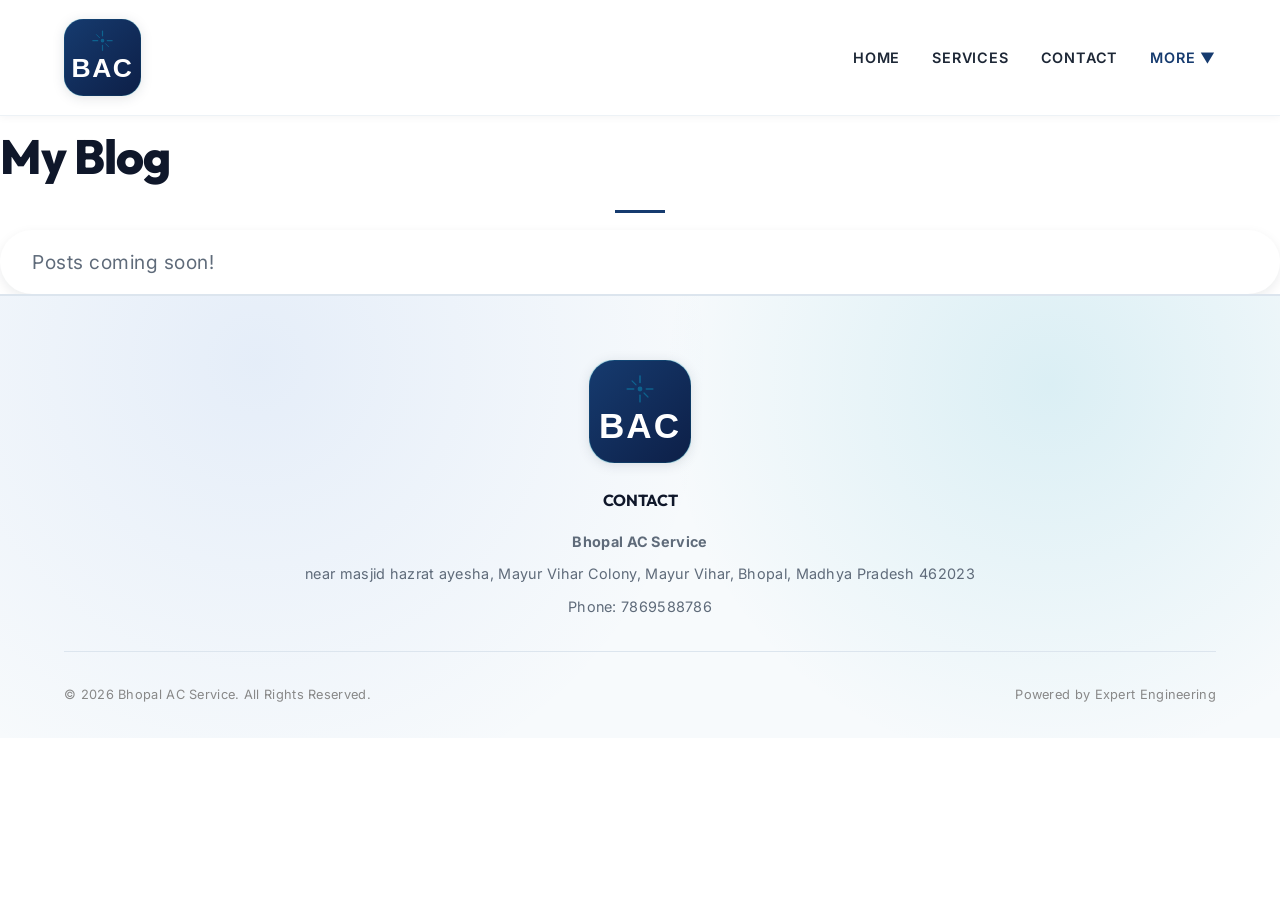
==== commit 5682b7a0: "update" ====
--- a/blog.html
+++ b/blog.html
@@ -4,6 +4,14 @@
     <meta charset="UTF-8">
     <meta name="viewport" content="width=device-width, initial-scale=1.0">
     <title>My Blog | Bhopal AC Service</title>
+    <meta name="description" content="AC service tips and industry insights from Bhopal AC Service.">
+    <!-- Open Graph Meta Tags -->
+    <meta property="og:type" content="website">
+    <meta property="og:title" content="Blog | Bhopal AC Service">
+    <meta property="og:description" content="AC service tips and expert insights">
+    <meta property="og:url" content="https://bhopalacservice.com/blog.html">
+    <meta property="og:image" content="https://bhopalacservice.com/images/logo.svg">
+    <meta property="og:image:alt" content="Bhopal AC Service Logo">
     
     <link rel="preconnect" href="https://fonts.googleapis.com">
     <link rel="preconnect" href="https://fonts.gstatic.com" crossorigin>
@@ -11,6 +19,17 @@
     <link rel="icon" type="image/svg+xml" href="images/logo.svg">
     
     <link rel="stylesheet" href="style.css">
+    
+    <!-- Schema.org Organization Data -->
+    <script type="application/ld+json">
+    {
+      "@context": "https://schema.org",
+      "@type": "Organization",
+      "name": "Bhopal AC Service",
+      "url": "https://bhopalacservice.com/",
+      "logo": "https://bhopalacservice.com/images/logo.svg"
+    }
+    </script>
 </head>
 <body>
 
